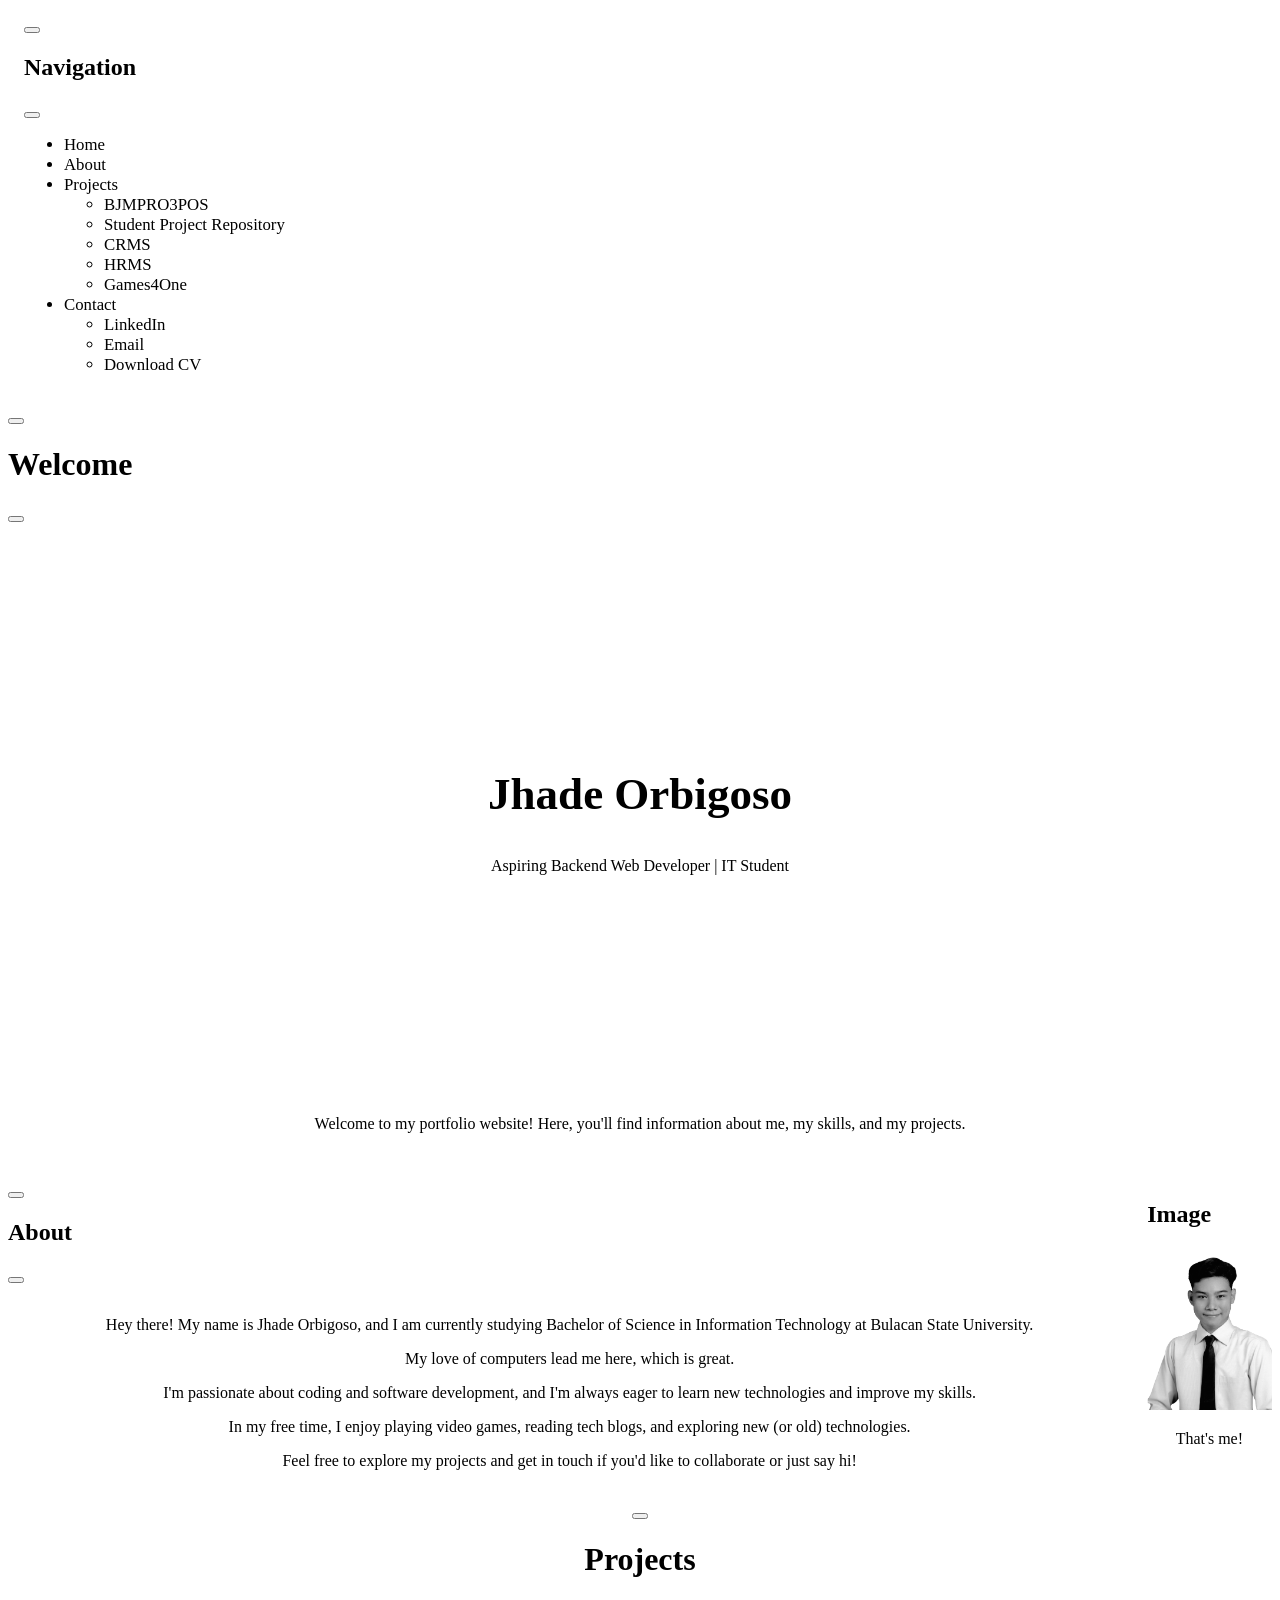
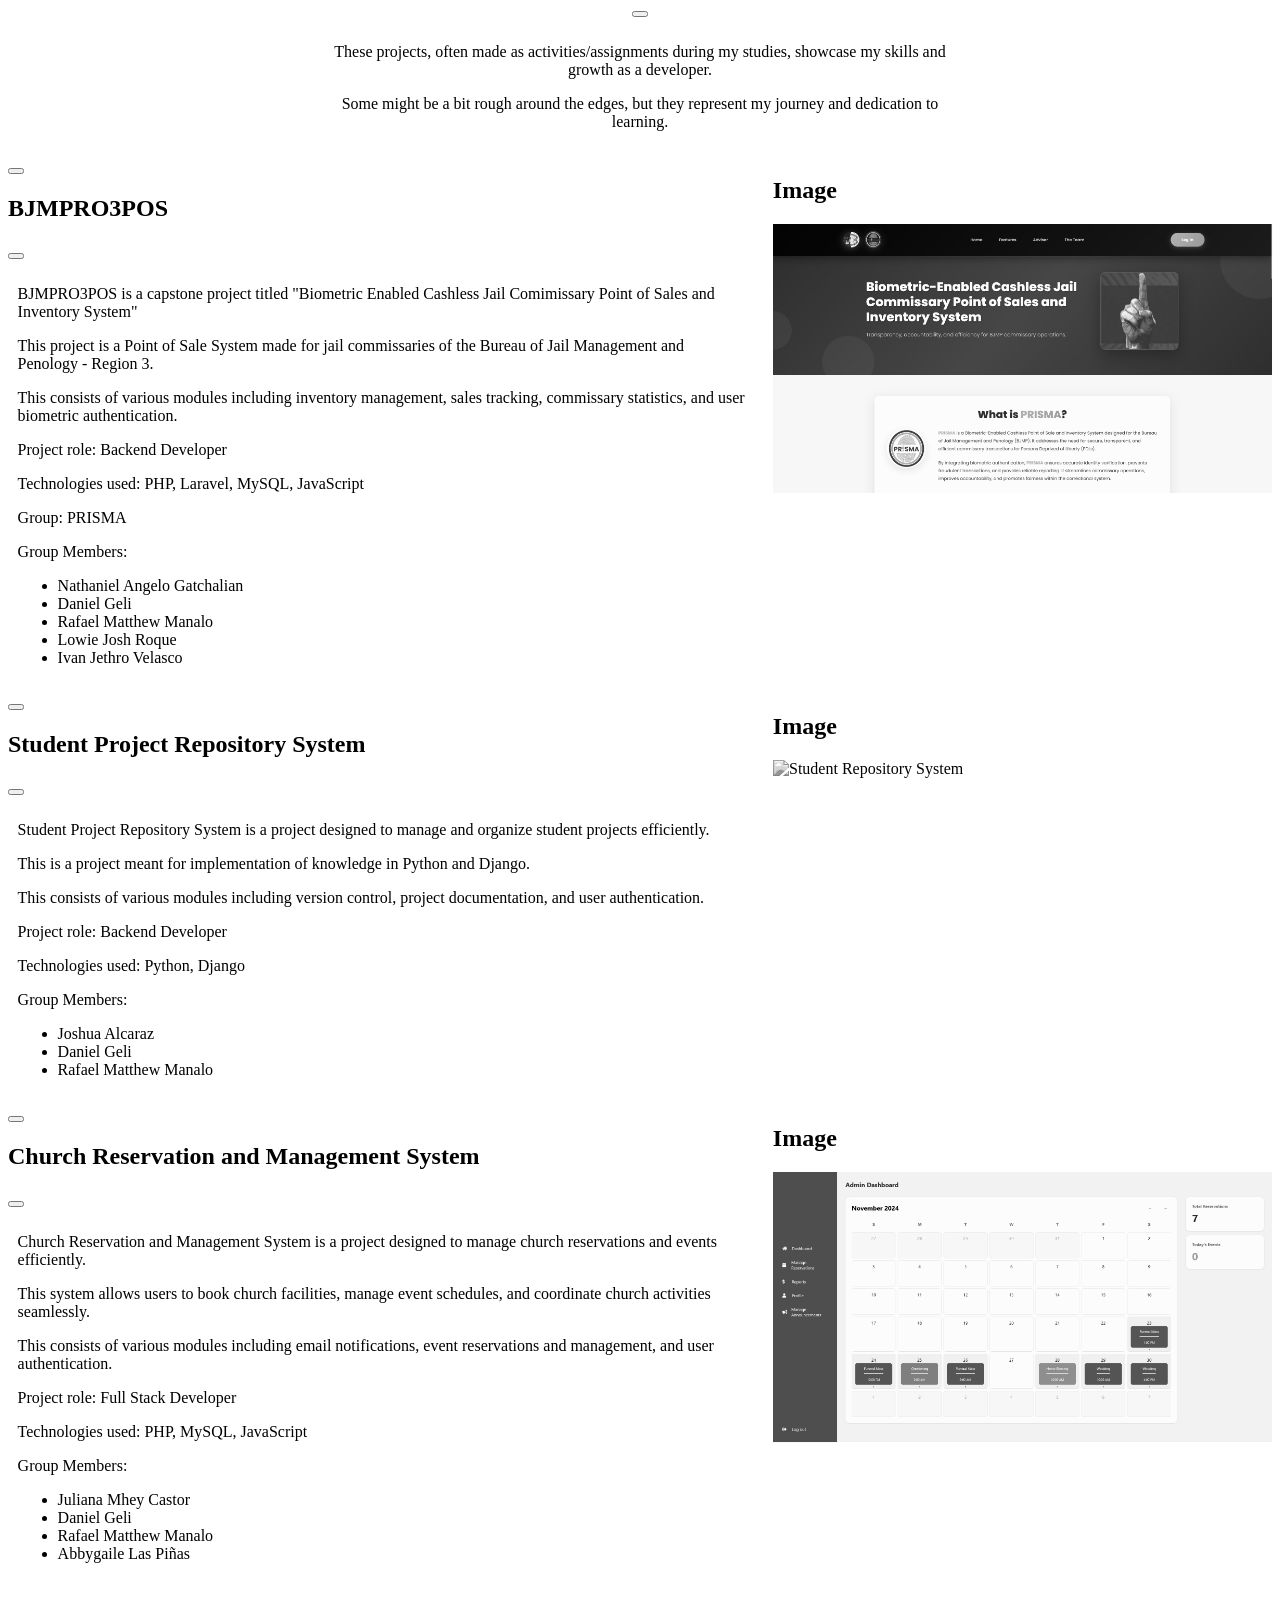
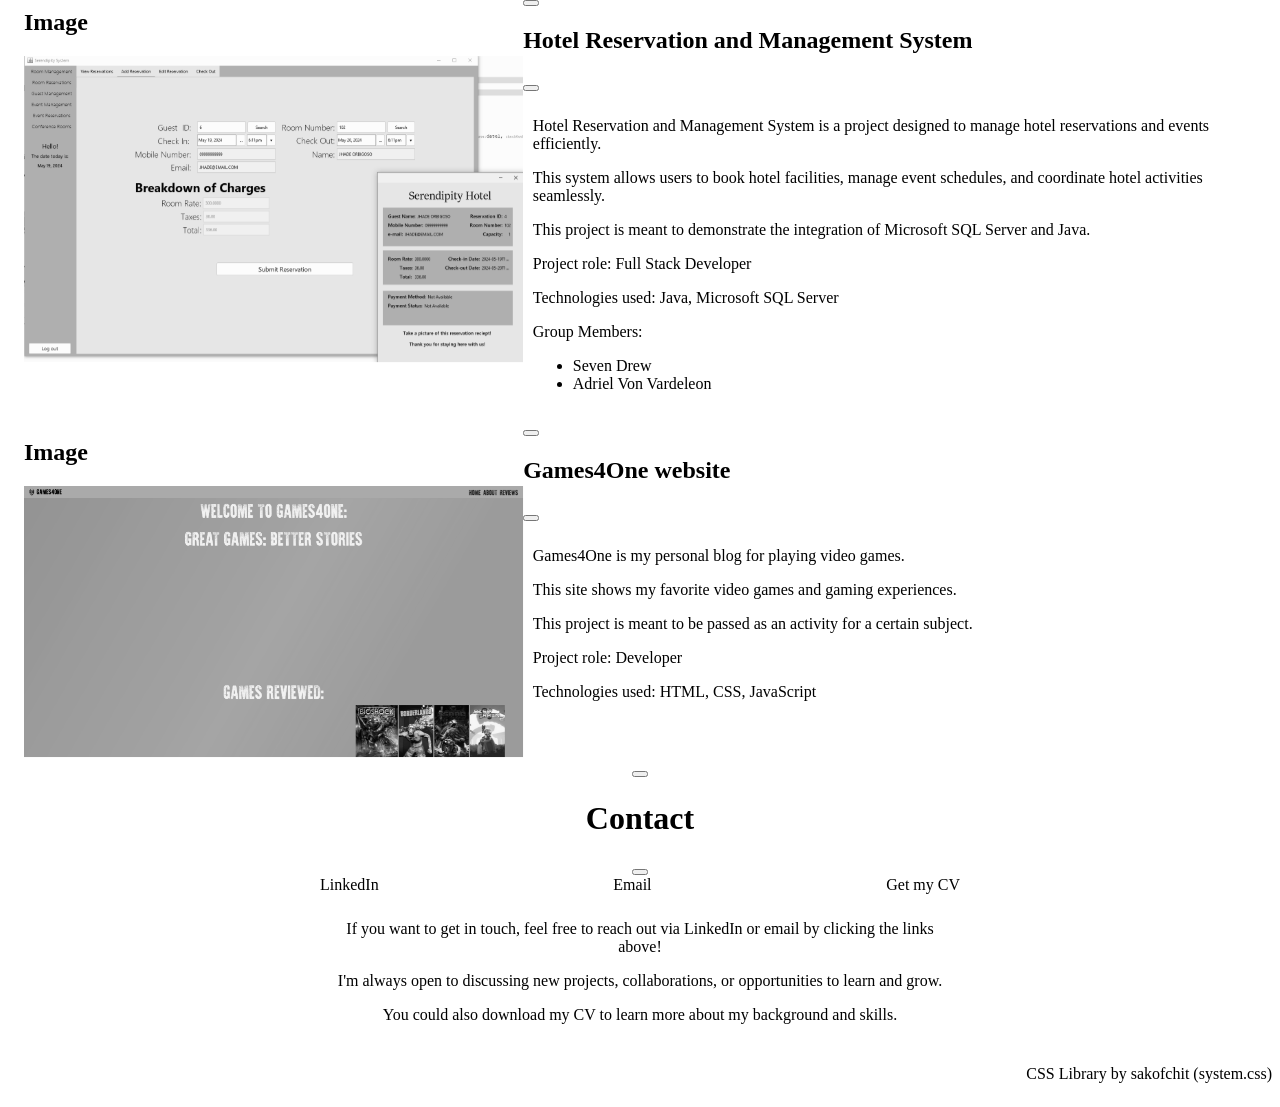
==== index.html @ 93d31690 "graphics overhaul" ====
<!DOCTYPE html>
<html lang="en">

<head>
    <title>Jhade | 2025</title>
    <meta charset="UTF-8" />
    <meta name="viewport" content="width=device-width, initial-scale=1.0" />
    <link rel="stylesheet" href="https://unpkg.com/@sakun/system.css" />
    <link rel="stylesheet" href="styles.css" />
</head>

<body>
    <nav class="nav">
        <div class="window" style="overflow: visible; margin: 0;">
            <div class="title-bar">
                <button aria-label="Close" class="close"></button>
                <h1 class="title">Navigation</h1>
                <button aria-label="Resize" class="resize"></button>
            </div>
            <div class="separator"></div>
            <ul role="menu-bar">
                <li role="menu-item" tabindex="0" style="font-size: 1.05rem;" aria-haspopup="false">
                    <a href="#">Home</a>
                </li>

                <li role="menu-item" tabindex="0" style="font-size: 1.05rem;" aria-haspopup="false">
                    <a href="#about">About</a>
                </li>

                <li role="menu-item" tabindex="0" aria-haspopup="true" style="font-size: 1.05rem;">
                    Projects
                    <ul role="menu">
                        <li role="menu-item"><a href="#bjmp">BJMPRO3POS</a></li>
                        <li role="menu-item"><a href="#sprs">Student Project Repository</a></li>
                        <li role="menu-item"><a href="#crms">CRMS</a></li>
                        <li role="menu-item"><a href="#hrms">HRMS</a></li>
                        <li role="menu-item"><a href="#games4one">Games4One</a></li>
                    </ul>
                </li>

                <li role="menu-item" tabindex="0" aria-haspopup="true" style="font-size: 1.05rem;">
                    Contact
                    <ul role="menu">
                        <li role="menu-item"><a href="https://www.linkedin.com/in/jhade-orbigoso/"
                                target="_blank">LinkedIn</a></li>
                        <li role="menu-item" class="divider">
                            <a href="mailto:jhade.orbigoso@gmail.com">Email</a>
                        </li>
                        <li role="menu-item"><a href="images/CV.pdf" download="Orbigoso_Jhade_CV.pdf"
                                target="_blank">Download CV</a></li>
                    </ul>
                </li>
            </ul>
        </div>
    </nav>


    <div class="window" style="height: 86vh; display: flex; flex-direction: column;">
        <div class="title-bar">
            <button aria-label="Close" class="close"></button>
            <h1 class="title">Welcome</h1>
            <button aria-label="Resize" class="resize"></button>
        </div>
        <div class="separator"></div>
        <section style="display: flex; justify-content: center; align-items: center; flex: 1;">
            <div class="center">
                <h2 class="paint-content" style="font-size:5vh">Jhade Orbigoso</h2>
                <p class="dialog-text paint-content">Aspiring Backend Web Developer | IT Student</p>
            </div>
        </section>
        <section style="display: flex; justify-content: center; align-items: flex-end; padding-bottom: 2rem;">
            <div class="center">
                <p class="dialog-text">Welcome to my portfolio website! Here, you'll find information about me,
                    my skills, and my projects.</p>
            </div>
        </section>
    </div>

    <!-- about section  -->
    <section class="row">
        <div class="window" id="about" style="width: 90%; height: fit-content;">
            <div class="title-bar">
                <button aria-label="Close" class="close"></button>
                <h1 class="title">About</h1>
                <button aria-label="Resize" class="resize"></button>
            </div>
            <div class="separator"></div>
            <section class="center" style="padding: 1rem;">
                <p class="dialog-text">Hey there! My name is Jhade Orbigoso, and I am currently studying Bachelor of
                    Science in Information
                    Technology at Bulacan State University.</p>
                <p class="dialog-text">My love of computers lead me here, which is great.</p>
                <p class="dialog-text">I'm passionate about coding and software development, and I'm always eager to
                    learn new technologies
                    and
                    improve my skills.</p>
                <p class="dialog-text">In my free time, I enjoy playing video games, reading tech blogs, and exploring
                    new (or old)
                    technologies.</p>
                <p class="dialog-text">Feel free to explore my projects and get in touch if you'd like to collaborate or
                    just say hi!</p>
            </section>
        </div>

        <div class="window" style="width: 10%; margin-left: 1rem;">
            <div class="title-bar">
                <h1 class="title">Image</h1>
            </div>
            <div class="separator"></div>
            <section class="profile-img" style="width: 100%;">
                <img src="images/formal-pic.png" alt="Profile Picture" style="width: 100%; height: auto;">
                <p class="dialog-text center">That's me!</p>
            </section>
        </div>
    </section>


    <!-- projects -->
    <div class="window center scale-down">
        <div class="title-bar">
            <button aria-label="Close" class="close"></button>
            <h1 class="title">Projects</h1>
            <button aria-label="Resize" class="resize"></button>
        </div>
        <div class="separator"></div>
        <section style="padding: .6rem;">
            <p class="dialog-text">These projects, often made as activities/assignments during my studies, showcase my
                skills and growth as
                a developer.</p>
            <p class="dialog-text">Some might be a bit rough around the edges, but they represent my journey and
                dedication to learning.</p>
        </section>
    </div>


    <section class="row">
        <div class="window" id="bjmp" style="width: 60%; height: fit-content;">
            <div class="title-bar">
                <button aria-label="Close" class="close"></button>
                <h1 class="title">BJMPRO3POS</h1>
                <button aria-label="Resize" class="resize"></button>
            </div>
            <div class="separator"></div>
            <section style="padding: .6rem;">
                <p class="dialog-text">BJMPRO3POS is a capstone project titled "Biometric Enabled Cashless Jail
                    Comimissary
                    Point of Sales and Inventory System"</p>
                <p class="dialog-text">This project is a Point of Sale System made for jail commissaries of the Bureau
                    of
                    Jail Management and Penology - Region 3.</p>
                <p class="dialog-text">This consists of various modules including inventory management, sales tracking,
                    commissary statistics, and user biometric authentication.</p>
                <p class="dialog-text">Project role: Backend Developer</p>

                <p class="dialog-text">Technologies used: PHP, Laravel, MySQL, JavaScript</p>

                <p class="dialog-text">Group: PRISMA</p>
                <p class="dialog-text">Group Members:</p>
                <ul>
                    <li>Nathaniel Angelo Gatchalian</li>
                    <li>Daniel Geli</li>
                    <li>Rafael Matthew Manalo</li>
                    <li>Lowie Josh Roque</li>
                    <li>Ivan Jethro Velasco</li>
                </ul>
            </section>
        </div>

        <div class="window" style="width: 40%; margin-left: 1rem; height:fit-content">
            <div class="title-bar">
                <h1 class="title">Image</h1>
            </div>
            <div class="separator"></div>
            <section class="profile-img" style="width: 100%;">
                <img src="images/bjmpro3pos.png" alt="BJMPRO3POS" style="width: 100%; height: auto;">
            </section>
        </div>
    </section>

    <section class="row">
        <div class="window" id="sprs" style="width: 60%; height: fit-content;">
            <div class="title-bar">
                <button aria-label="Close" class="close"></button>
                <h1 class="title">Student Project Repository System</h1>
                <button aria-label="Resize" class="resize"></button>
            </div>
            <div class="separator"></div>
            <section style="padding: .6rem;">
                <p class="dialog-text">Student Project Repository System is a project designed to manage and
                    organize student projects efficiently.</p>
                <p class="dialog-text">This is a project meant for implementation of knowledge in Python and Django.</p>
                <p class="dialog-text">This consists of various modules including version control, project
                    documentation, and user authentication.</p>
                <p class="dialog-text">Project role: Backend Developer</p>

                <p class="dialog-text">Technologies used: Python, Django</p>

                <p class="dialog-text">Group Members:</p>
                <ul>
                    <li>Joshua Alcaraz</li>
                    <li>Daniel Geli</li>
                    <li>Rafael Matthew Manalo</li>
                </ul>
            </section>
        </div>

        <div class="window" style="width: 40%; margin-left: 1rem; height:fit-content">
            <div class="title-bar">
                <h1 class="title">Image</h1>
            </div>
            <div class="separator"></div>
            <section class="profile-img" style="width: 100%;">
                <img src="images/sprs.png" alt="Student Repository System" style="width: 100%; height: auto;">
            </section>
        </div>
    </section>

    <section class="row">
        <div class="window" id="crms" style="width: 60%; height: fit-content;">
            <div class="title-bar">
                <button aria-label="Close" class="close"></button>
                <h1 class="title">Church Reservation and Management System</h1>
                <button aria-label="Resize" class="resize"></button>
            </div>
            <div class="separator"></div>
            <section style="padding: .6rem;">
                <p class="dialog-text">Church Reservation and Management System is a project designed to manage church
                    reservations and events efficiently.</p>
                <p class="dialog-text">This system allows users to book church facilities, manage event schedules, and
                    coordinate church activities seamlessly.</p>
                <p class="dialog-text">This consists of various modules including email notifications, event
                    reservations and management, and user authentication.</p>
                <p class="dialog-text">Project role: Full Stack Developer</p>

                <p class="dialog-text">Technologies used: PHP, MySQL, JavaScript</p>

                <p class="dialog-text">Group Members:</p>
                <ul>
                    <li>Juliana Mhey Castor</li>
                    <li>Daniel Geli</li>
                    <li>Rafael Matthew Manalo</li>
                    <li>Abbygaile Las Piñas</li>
                </ul>
            </section>
        </div>

        <div class="window" style="width: 40%; margin-left: 1rem; height:fit-content">
            <div class="title-bar">
                <h1 class="title">Image</h1>
            </div>
            <div class="separator"></div>
            <section class="profile-img" style="width: 100%;">
                <img src="images/crms.png" alt="Church Reservation and Management System"
                    style="width: 100%; height: auto;">
            </section>
        </div>
    </section>

    <section class="row">
        <div class="window" style="width: 40%; margin-left: 1rem; height:fit-content">
            <div class="title-bar">
                <h1 class="title">Image</h1>
            </div>
            <div class="separator"></div>
            <section class="profile-img" style="width: 100%;">
                <img src="images/hrms.png" alt="Hotel Reservation and Management System"
                    style="width: 100%; height: auto;">
            </section>
        </div>

        <div class="window" id="hrms" style="width: 60%; height: fit-content;">
            <div class="title-bar">
                <button aria-label="Close" class="close"></button>
                <h1 class="title">Hotel Reservation and Management System</h1>
                <button aria-label="Resize" class="resize"></button>
            </div>
            <div class="separator"></div>
            <section style="padding: .6rem;">
                <p class="dialog-text">Hotel Reservation and Management System is a project designed to manage hotel
                    reservations and events efficiently.</p>
                <p class="dialog-text">This system allows users to book hotel facilities, manage event schedules, and
                    coordinate hotel activities seamlessly.</p>
                <p class="dialog-text">This project is meant to demonstrate the integration of Microsoft SQL Server and
                    Java.</p>

                <p class="dialog-text">Project role: Full Stack Developer</p>

                <p class="dialog-text">Technologies used: Java, Microsoft SQL Server</p>

                <p class="dialog-text">Group Members:</p>
                <ul>
                    <li>Seven Drew</li>
                    <li>Adriel Von Vardeleon</li>
                </ul>
            </section>
        </div>
    </section>

    <section class="row">

        <div class="window" style="width: 40%; margin-left: 1rem; height:fit-content">
            <div class="title-bar">
                <h1 class="title">Image</h1>
            </div>
            <div class="separator"></div>
            <section class="profile-img" style="width: 100%;">
                <img src="images/games4one.png" alt="Games4One website" style="width: 100%; height: auto;">
            </section>
        </div>

        <div class="window" id="games4one" style="width: 60%; height: fit-content;">
            <div class="title-bar">
                <button aria-label="Close" class="close"></button>
                <h1 class="title">Games4One website</h1>
                <button aria-label="Resize" class="resize"></button>
            </div>
            <div class="separator"></div>
            <section style="padding: .6rem;">
                <p class="dialog-text">Games4One is my personal blog for playing video games.</p>
                <p class="dialog-text">This site shows my favorite video games and gaming experiences.</p>
                <p class="dialog-text">This project is meant to be passed as an activity for a certain subject.</p>

                <p class="dialog-text">Project role: Developer</p>

                <p class="dialog-text">Technologies used: HTML, CSS, JavaScript</p>

            </section>
        </div>
    </section>

    <!-- contact -->

    <div class="window center scale-down">
        <div class="title-bar">
            <button aria-label="Close" class="close"></button>
            <h1 class="title">Contact</h1>
            <button aria-label="Resize" class="resize"></button>
        </div>
        <div class="separator"></div>
        <div class="details-bar" style="display: flex; justify-content: space-between;">
            <a href="https://www.linkedin.com/in/jhade-orbigoso/" target="_blank">LinkedIn</a>
            <a href="mailto:jhade.orbigoso@gmail.com">Email</a>
            <a href="images/CV.pdf" download="Orbigoso_Jhade_CV.pdf" target="_blank">Get my CV</a>
        </div>
        <section style="padding: .6rem;">
            <p class="dialog-text">If you want to get in touch, feel free to reach out via LinkedIn or email by clicking
                the links above!</p>
            <p class="dialog-text">I'm always open to discussing new projects, collaborations, or opportunities to learn
                and grow.</p>
            <p class="dialog-text">You could also download my CV to learn more about my background and skills.</p>
        </section>
    </div>

    <footer style ="display: flex; justify-content: flex-end;">
        <p class="dialog-text"><a href="https://github.com/sakofchit/system.css">CSS Library by sakofchit (system.css)</a></p>
    </footer>
</body>

</html>
---- styles.css ----
::-webkit-scrollbar {
  width: 10px;
}
::-webkit-scrollbar-track {
  background: #f1f1f1;
}
::-webkit-scrollbar-thumb {
  background: #888;
}
::-webkit-scrollbar-thumb:hover {
  background: #555;
}

.center {
  text-align: center;
}

.profile-img {
  display: inline-block;
  width: 100%;
  height: auto;
  border-radius: 8px;
  filter: grayscale(100%) contrast(0.98);
  transition: filter 300ms ease, transform 300ms ease;
  will-change: filter, transform;
}

.profile-img:hover,
.profile-img:focus {
  filter: none;
}

.row {
  display: flex;
  flex-direction: row;
}

html {
  scroll-behavior: smooth;
}

.nav {
  position: sticky;
  z-index: 1000;
  top: 0;
  margin: 1rem;
}

body {
  margin-top: 0;
  height: 100%;
  display: flex;
  flex-direction: column;
  overflow-x: hidden;
}

a {
  text-decoration: none;
  color: inherit;
}

.window.center.scale-down {
  width: 40rem;
  max-width: 100%;
  margin-left: auto;
  margin-right: auto;
}

img {
  max-width: 100%;
  height: auto;
}

@media (prefers-reduced-motion: reduce) {
  .profile-img {
    transition: none;
    transform: none;
  }
}

@media (max-width: 900px) {
  .row {
    flex-wrap: wrap;
  }
  .paint {
    height: 70vh;
    background-size: 90% auto;
    padding: 1rem;
  }
  .paint-content h1 {
    font-size: 1.8rem;
  }
  .paint-content .dialog-text {
    font-size: 1rem;
  }
}

@media (max-width: 700px) {
  .row {
    display: flex;
    flex-direction: column;
    gap: 1rem;
  }

  .row .window {
    width: 100% !important;
    margin-left: 0 !important;
    box-sizing: border-box;
  }

  .window.center.scale-down,
  .window.center {
    width: 100% !important;
    left: auto !important;
    transform: none !important;
    align-self: stretch !important;
  }

  nav .window {
    width: 100% !important;
  }

  .paint {
    height: 50vh;
    min-height: 300px;
    padding: 0.5rem;
    background-position: center center;
    background-size: 100% auto;
  }

  .paint-content h1 {
    font-size: 1.3rem;
  }

  .paint-content .dialog-text {
    font-size: 0.85rem;
  }

  img {
    max-width: 100%;
    height: auto;
    display: block;
  }

  .profile-img {
    width: 100%;
  }

  .details-bar {
    flex-direction: column;
    gap: 0.5rem;
    align-items: stretch;
  }

  .title-bar .title {
    font-size: 1.05rem;
  }

  .dialog-text {
    font-size: 1rem;
  }
}
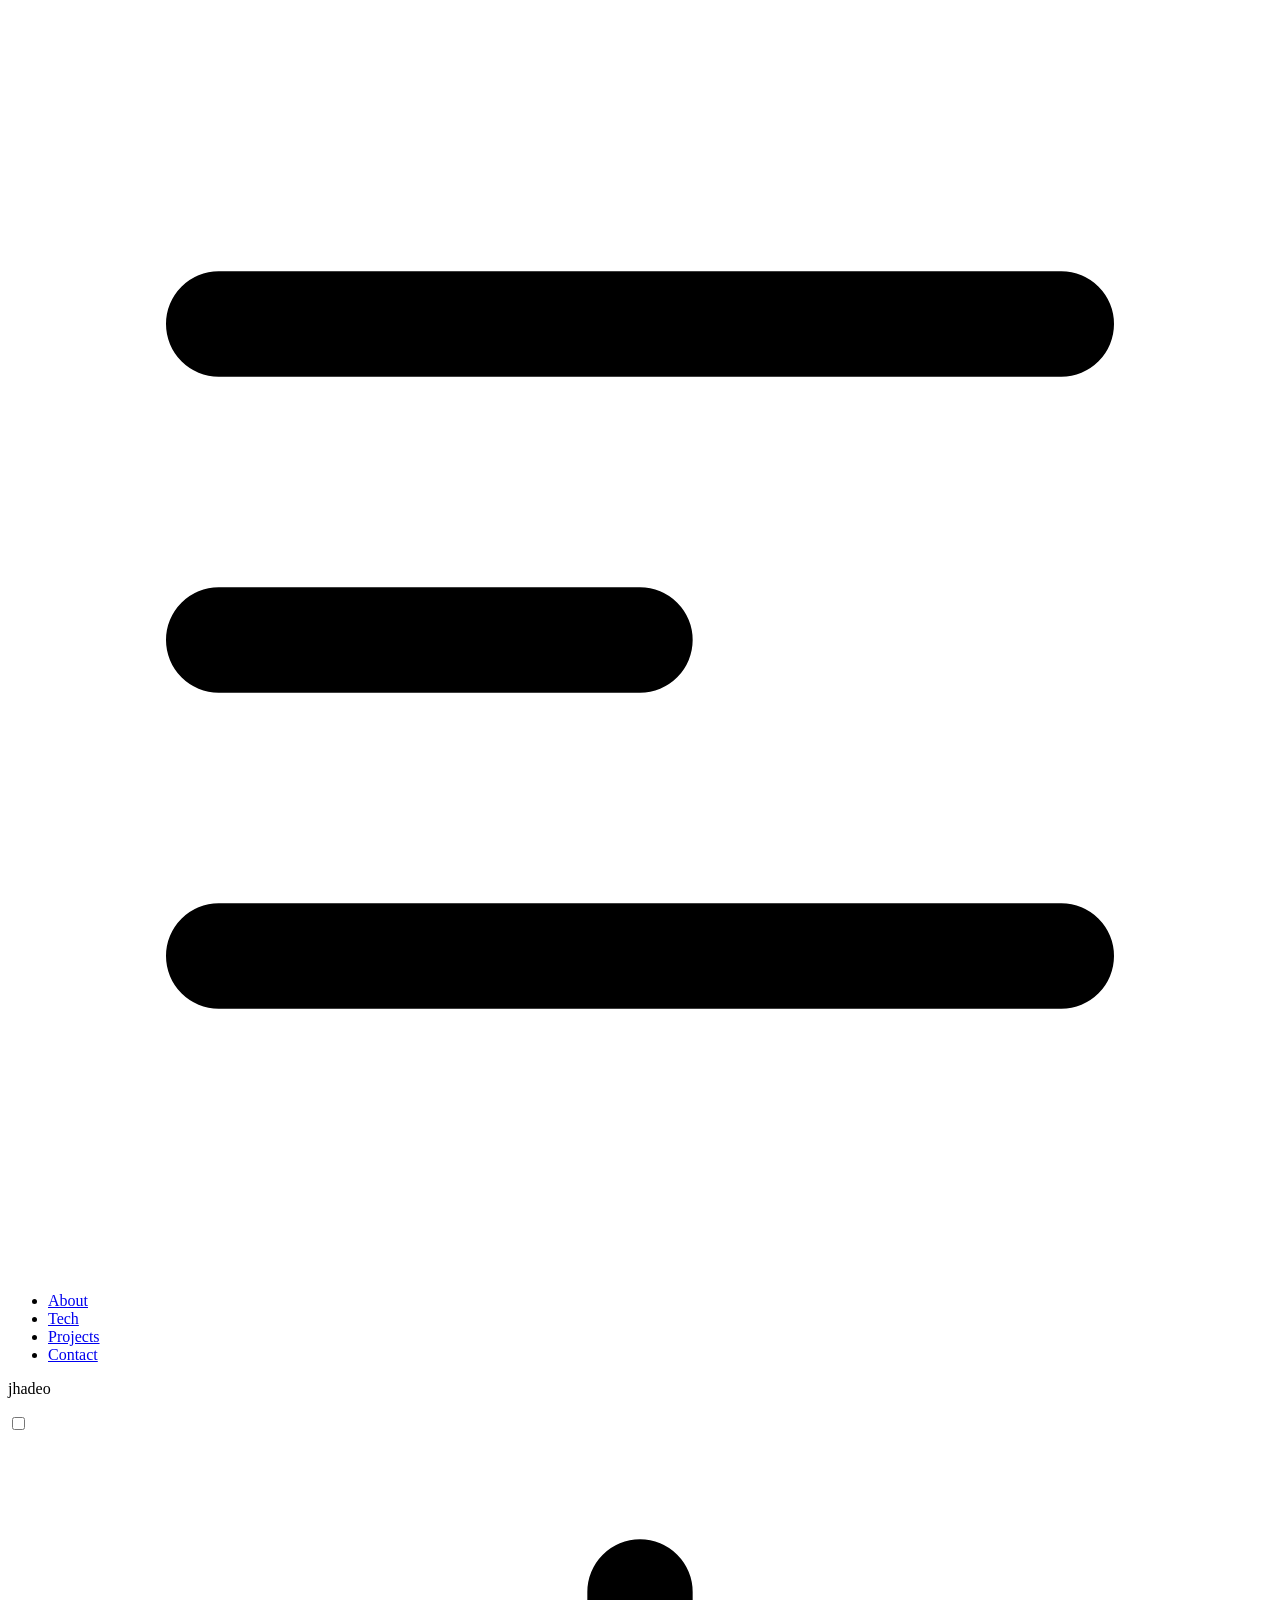
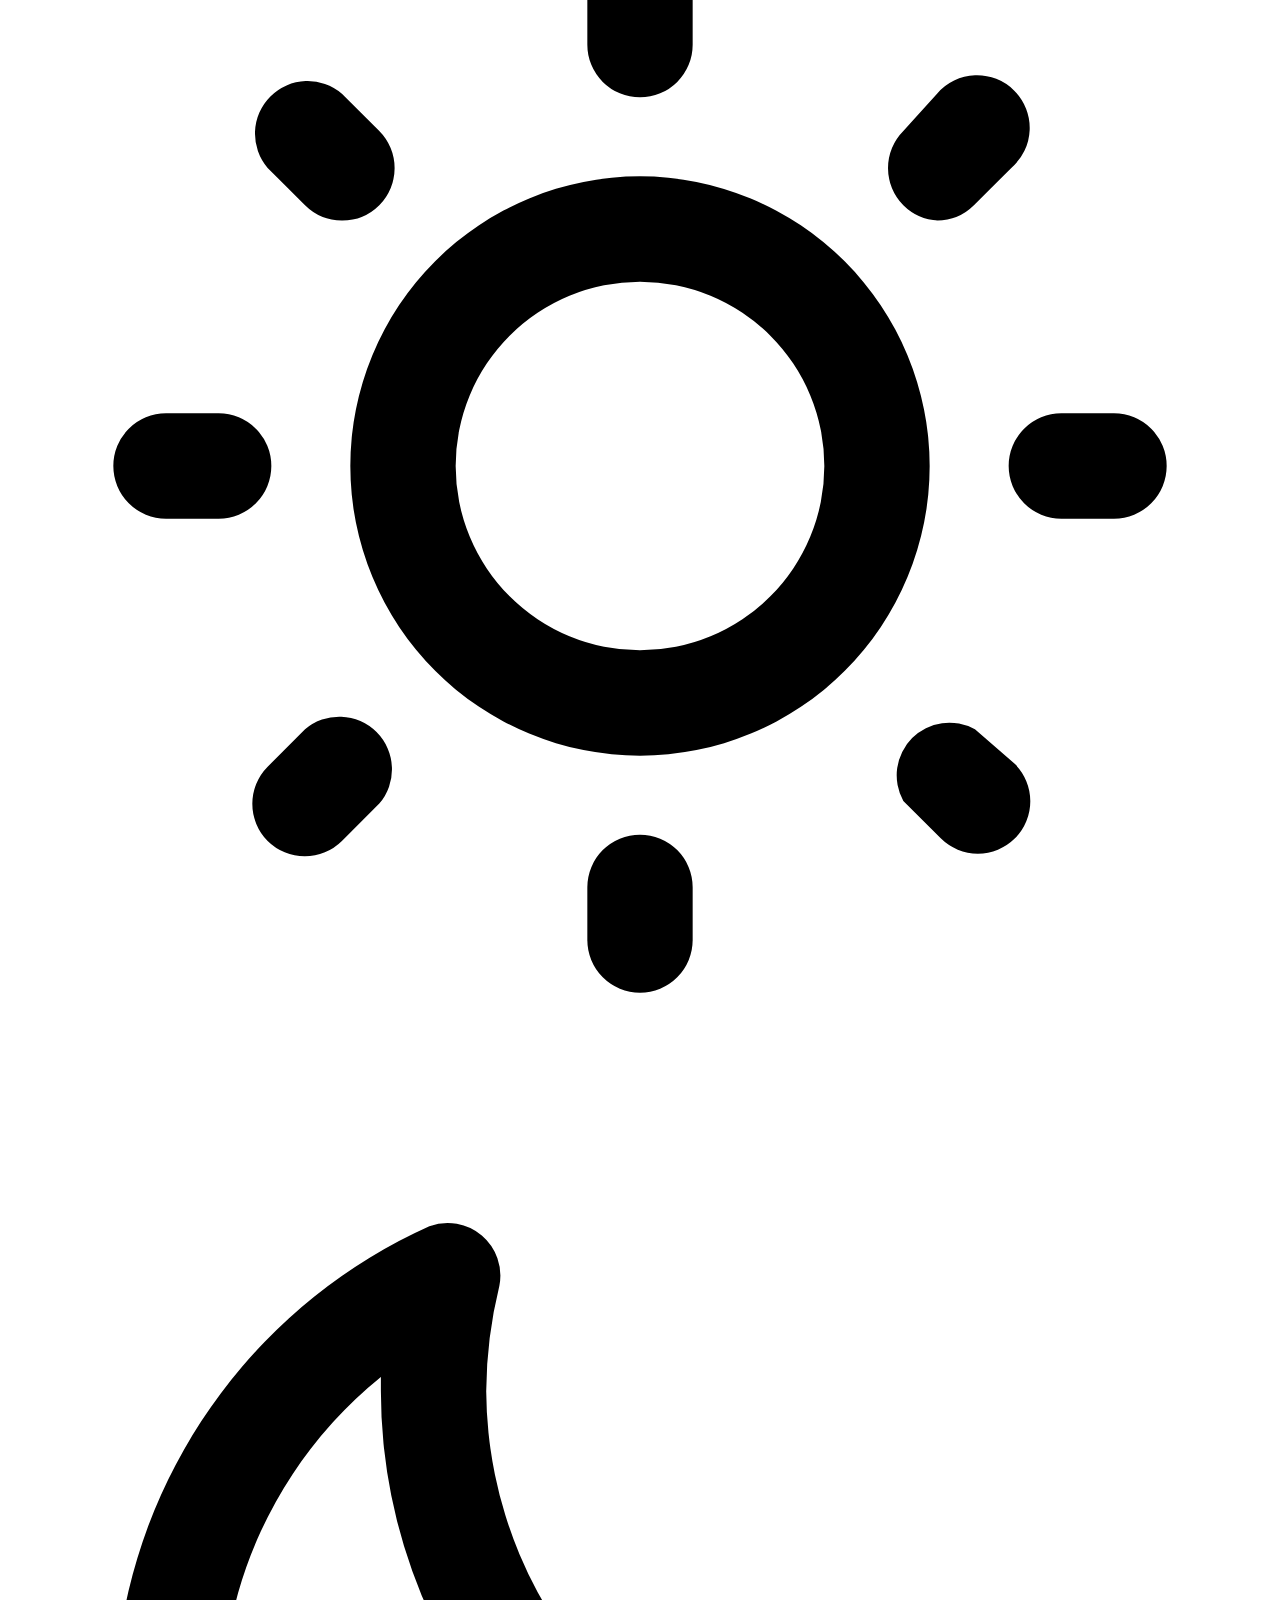
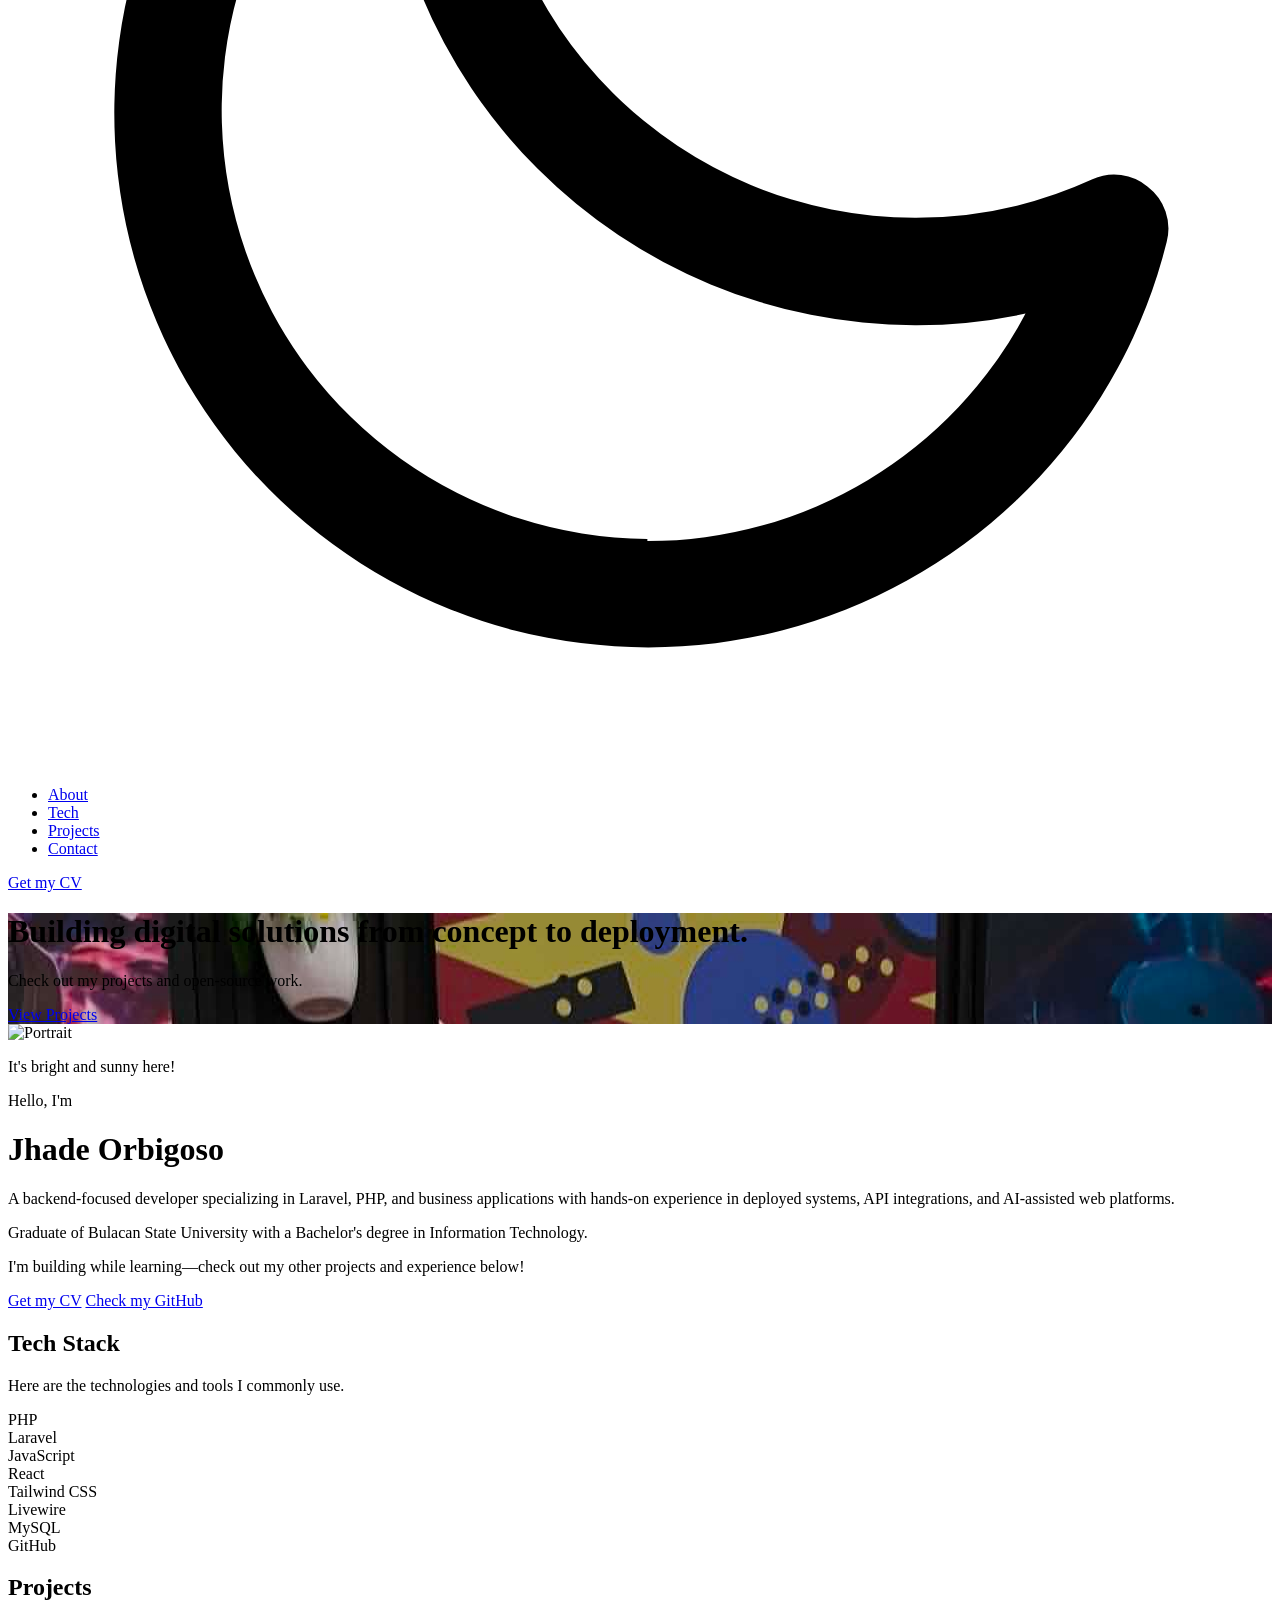
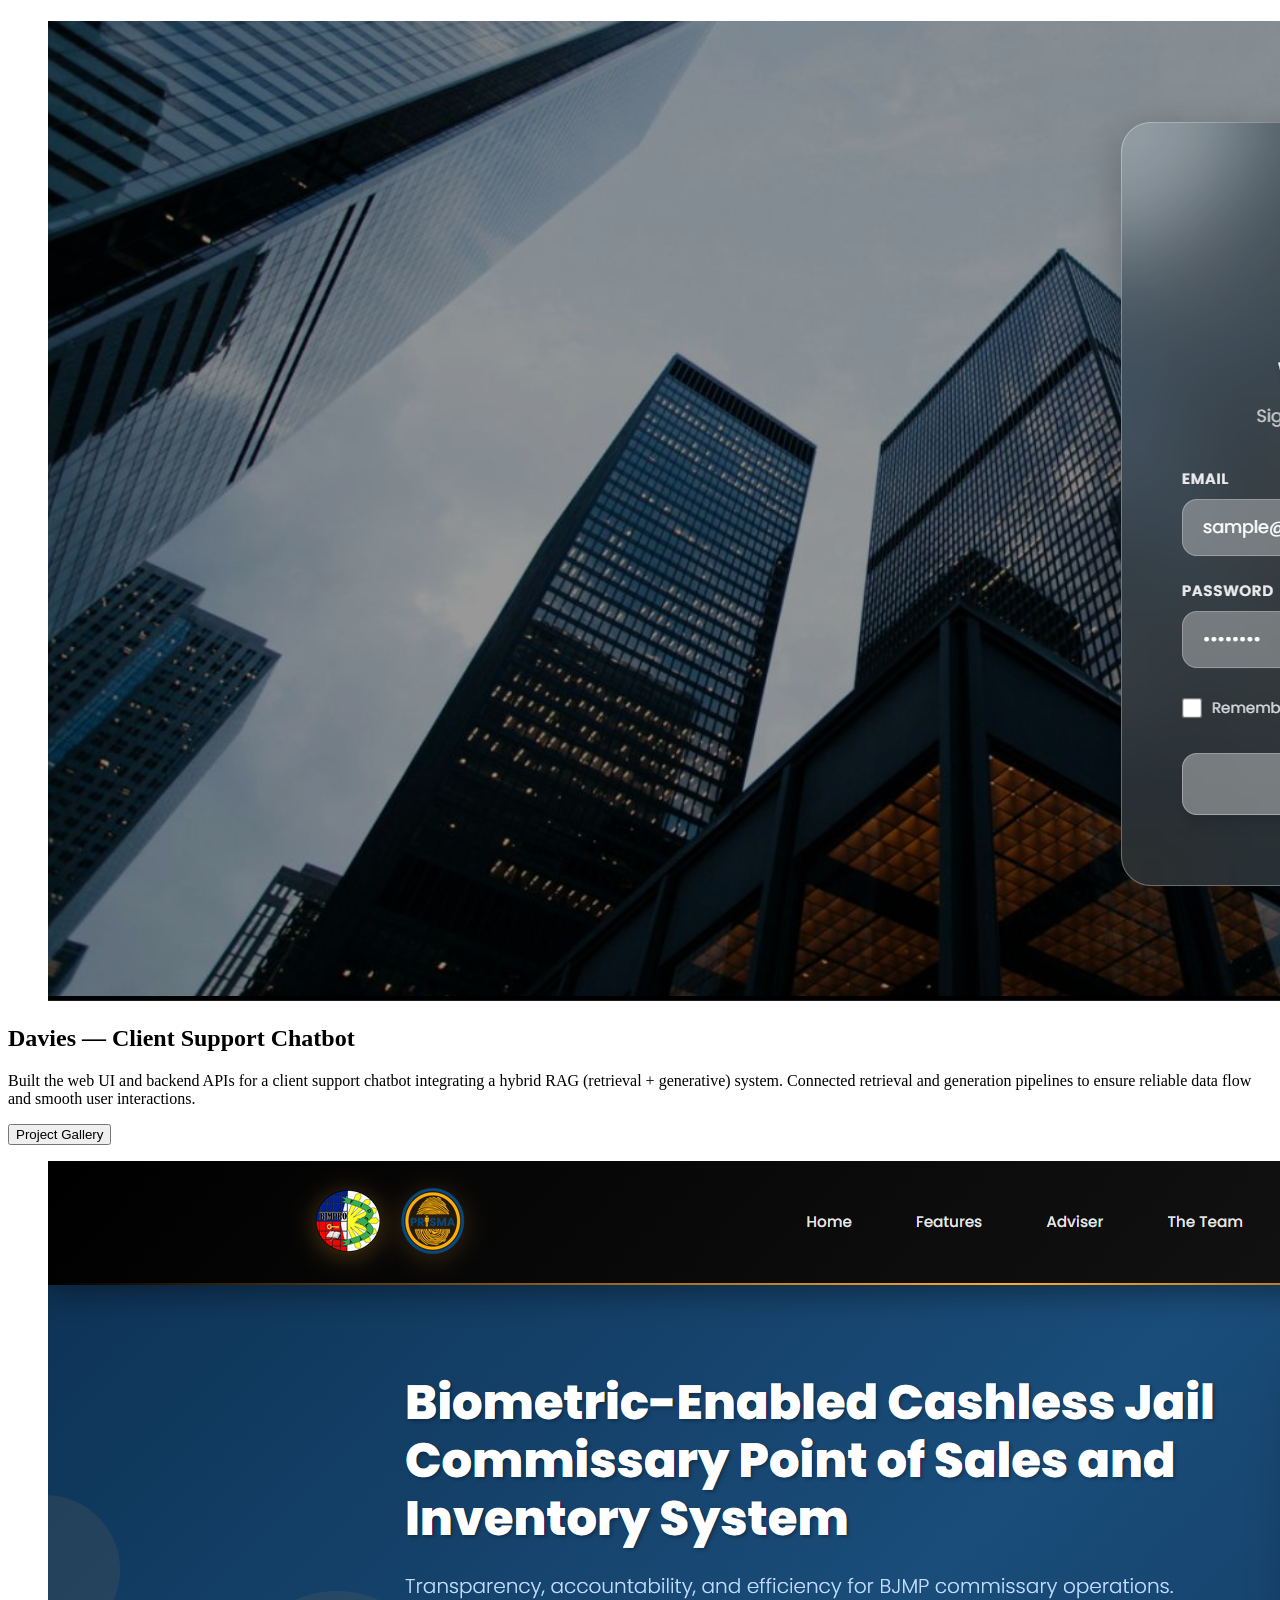
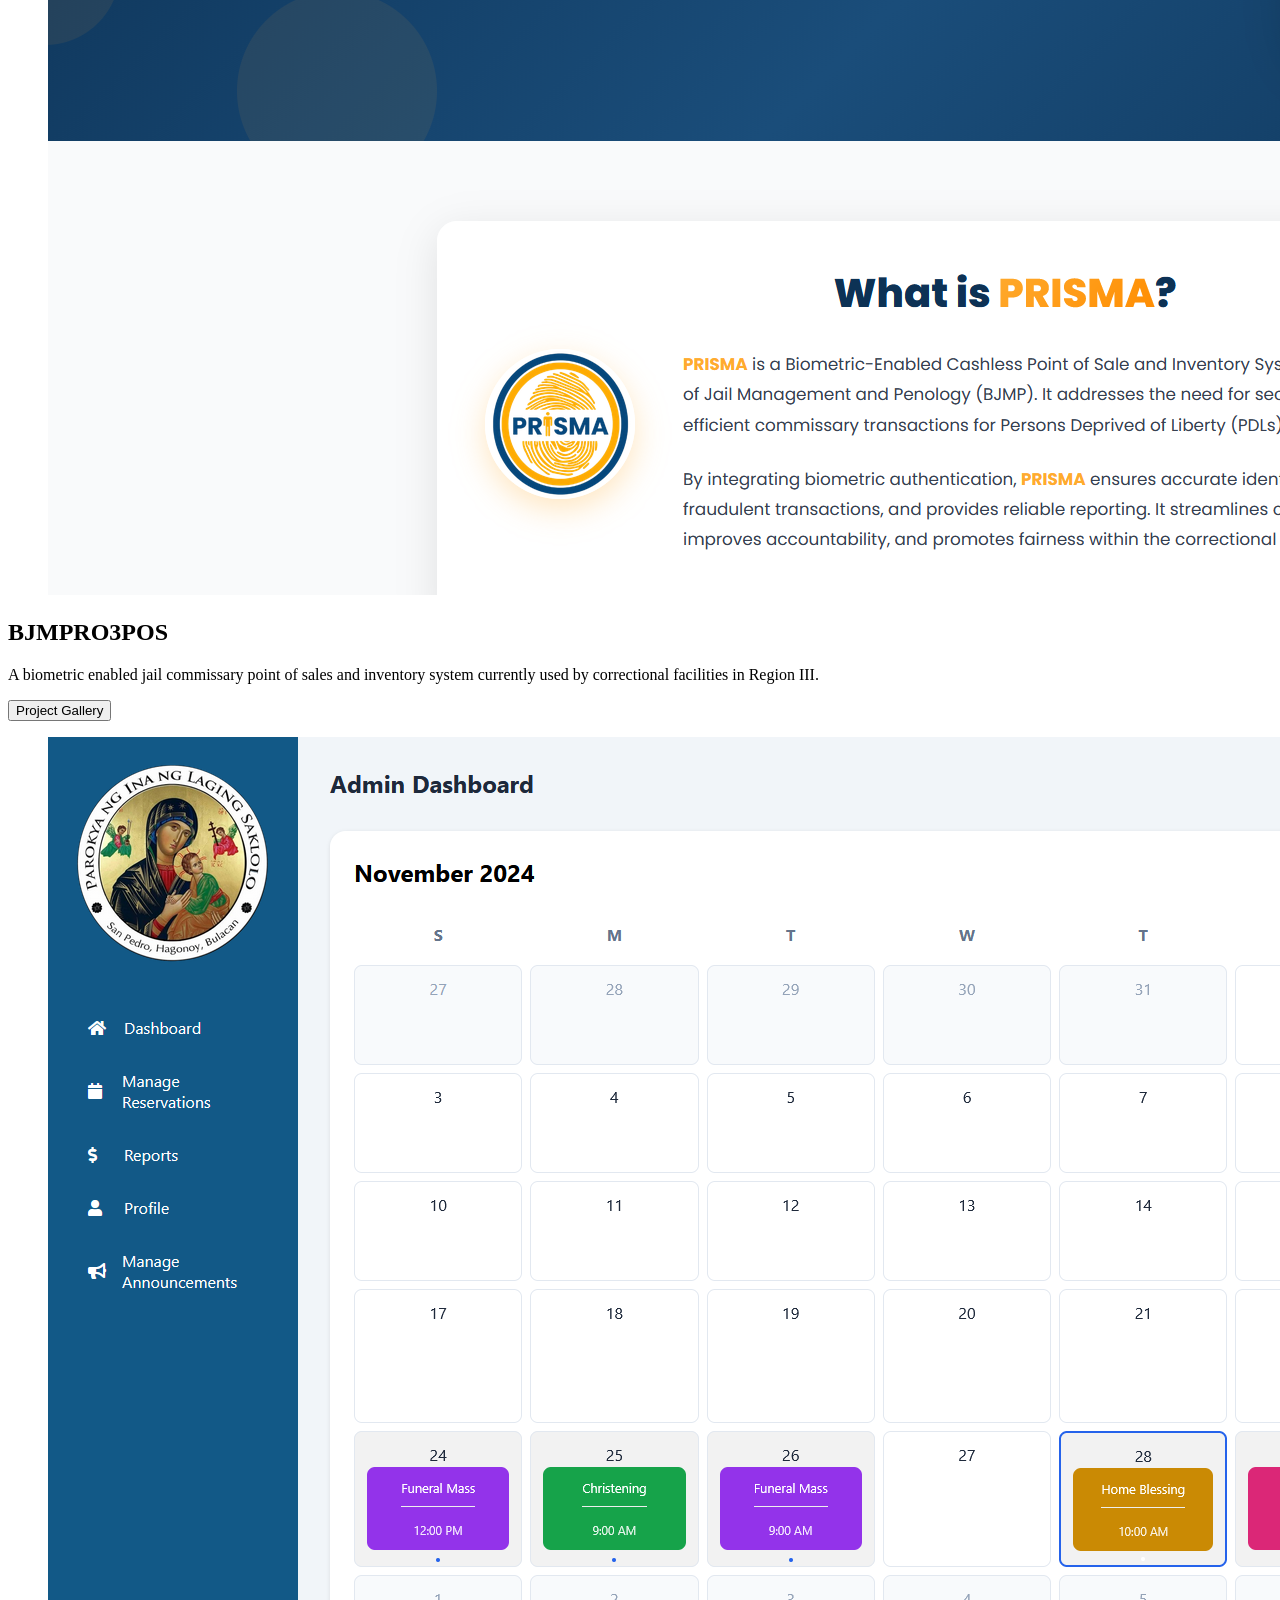
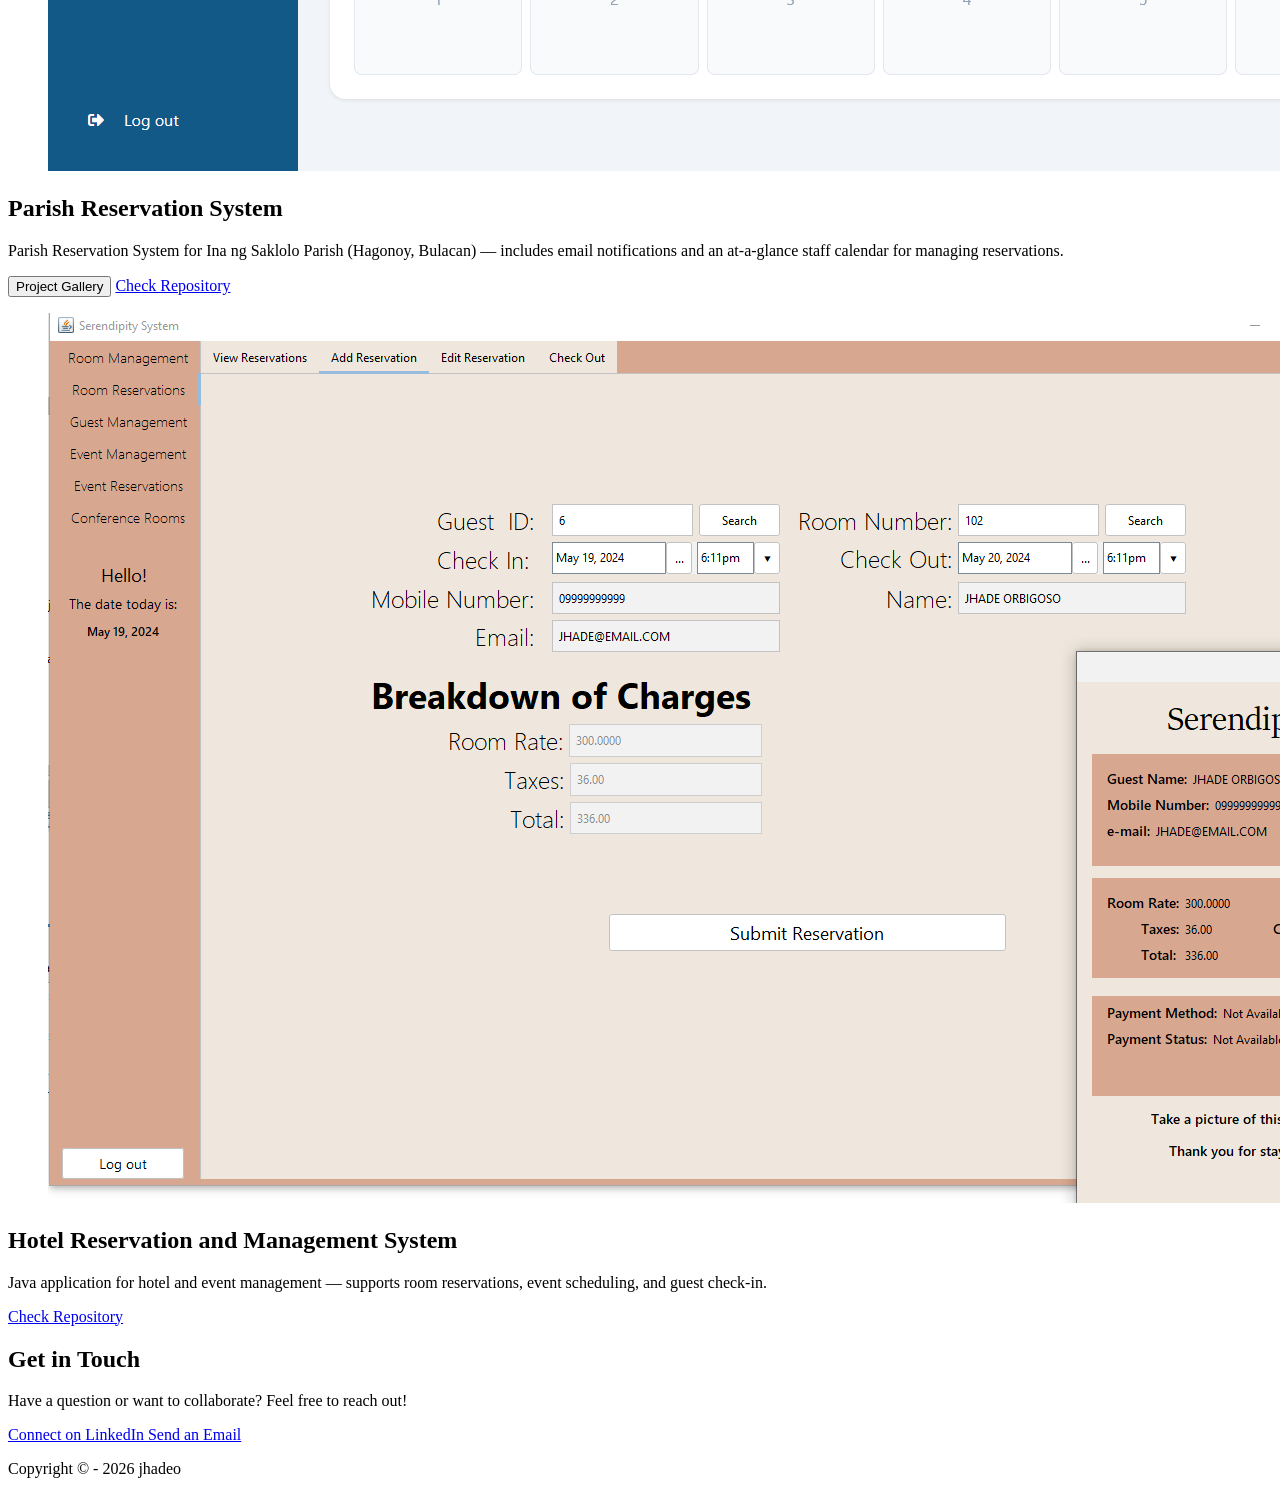
==== commit 3c2e62e9: "used DaisyUI for a new version of the portfolio site" ====
--- a/index.html
+++ b/index.html
@@ -2,357 +2,267 @@
 <html lang="en">
 
 <head>
-    <title>Jhade | 2025</title>
-    <meta charset="UTF-8" />
-    <meta name="viewport" content="width=device-width, initial-scale=1.0" />
-    <link rel="stylesheet" href="https://unpkg.com/@sakun/system.css" />
-    <link rel="stylesheet" href="styles.css" />
+    <meta charset="UTF-8">
+    <meta name="viewport" content="width=device-width, initial-scale=1.0">
+    <link rel="icon" type="image/x-icon" href="/images/favicon.ico">
+    <link href="https://cdn.jsdelivr.net/npm/daisyui@5" rel="stylesheet" type="text/css" />
+    <link href="https://cdn.jsdelivr.net/npm/daisyui@5/themes.css" rel="stylesheet" type="text/css" />
+    <script src="https://cdn.jsdelivr.net/npm/@tailwindcss/browser@4"></script>
+    <script src="https://kit.fontawesome.com/ae14f0c62d.js" crossorigin="anonymous"></script>
+    <script src="/scripts/index.js" async></script>
+    <title id="site-year">Jhade's Portfolio</title>
 </head>
 
-<body>
-    <nav class="nav">
-        <div class="window" style="overflow: visible; margin: 0;">
-            <div class="title-bar">
-                <button aria-label="Close" class="close"></button>
-                <h1 class="title">Navigation</h1>
-                <button aria-label="Resize" class="resize"></button>
-            </div>
-            <div class="separator"></div>
-            <ul role="menu-bar">
-                <li role="menu-item" tabindex="0" style="font-size: 1.05rem;" aria-haspopup="false">
-                    <a href="#">Home</a>
-                </li>
-
-                <li role="menu-item" tabindex="0" style="font-size: 1.05rem;" aria-haspopup="false">
-                    <a href="#about">About</a>
-                </li>
-
-                <li role="menu-item" tabindex="0" aria-haspopup="true" style="font-size: 1.05rem;">
-                    Projects
-                    <ul role="menu">
-                        <li role="menu-item"><a href="#bjmp">BJMPRO3POS</a></li>
-                        <li role="menu-item"><a href="#sprs">Student Project Repository</a></li>
-                        <li role="menu-item"><a href="#crms">CRMS</a></li>
-                        <li role="menu-item"><a href="#hrms">HRMS</a></li>
-                        <li role="menu-item"><a href="#games4one">Games4One</a></li>
-                    </ul>
-                </li>
-
-                <li role="menu-item" tabindex="0" aria-haspopup="true" style="font-size: 1.05rem;">
-                    Contact
-                    <ul role="menu">
-                        <li role="menu-item"><a href="https://www.linkedin.com/in/jhade-orbigoso/"
-                                target="_blank">LinkedIn</a></li>
-                        <li role="menu-item" class="divider">
-                            <a href="mailto:jhade.orbigoso@gmail.com">Email</a>
-                        </li>
-                        <li role="menu-item"><a href="images/CV.pdf" download="Orbigoso_Jhade_CV.pdf"
-                                target="_blank">Download CV</a></li>
-                    </ul>
-                </li>
+<body class="bg-base-200">
+    <!-- Header -->
+    <header class="navbar bg-base-100 shadow-sm sticky top-0 z-50">
+        <div class="navbar-start">
+            <div class="dropdown">
+                <div tabindex="0" role="button" class="btn btn-ghost lg:hidden">
+                    <svg xmlns="http://www.w3.org/2000/svg" class="h-5 w-5" fill="none" viewBox="0 0 24 24"
+                        stroke="currentColor">
+                        <path stroke-linecap="round" stroke-linejoin="round" stroke-width="2"
+                            d="M4 6h16M4 12h8m-8 6h16" />
+                    </svg>
+                </div>
+                <ul tabindex="0" class="dropdown-content menu bg-base-100 rounded-box z-[1] w-52 p-2 shadow">
+                    <li><a href="#about">About</a></li>
+                    <li><a href="#stack">Tech</a></li>
+                    <li><a href="#projects">Projects</a></li>
+                    <li><a href="#contact">Contact</a></li>
+                </ul>
+            </div>
+            <p class="text-xl mx-3">jhadeo</p>
+            <label class="swap swap-rotate ml-3">
+                <!-- this hidden checkbox controls the state -->
+                <input type="checkbox" class="theme-controller" id="theme-controller" />
+
+                <!-- sun icon -->
+                <svg class="swap-off h-6 w-6 fill-current" xmlns="http://www.w3.org/2000/svg" viewBox="0 0 24 24">
+                    <path
+                        d="M5.64,17l-.71.71a1,1,0,0,0,0,1.41,1,1,0,0,0,1.41,0l.71-.71A1,1,0,0,0,5.64,17ZM5,12a1,1,0,0,0-1-1H3a1,1,0,0,0,0,2H4A1,1,0,0,0,5,12Zm7-7a1,1,0,0,0,1-1V3a1,1,0,0,0-2,0V4A1,1,0,0,0,12,5ZM5.64,7.05a1,1,0,0,0,.7.29,1,1,0,0,0,.71-.29,1,1,0,0,0,0-1.41l-.71-.71A1,1,0,0,0,4.93,6.34Zm12,.29a1,1,0,0,0,.7-.29l.71-.71a1,1,0,1,0-1.41-1.41L17,5.64a1,1,0,0,0,0,1.41A1,1,0,0,0,17.66,7.34ZM21,11H20a1,1,0,0,0,0,2h1a1,1,0,0,0,0-2Zm-9,8a1,1,0,0,0-1,1v1a1,1,0,0,0,2,0V20A1,1,0,0,0,12,19ZM18.36,17A1,1,0,0,0,17,18.36l.71.71a1,1,0,0,0,1.41,0,1,1,0,0,0,0-1.41ZM12,6.5A5.5,5.5,0,1,0,17.5,12,5.51,5.51,0,0,0,12,6.5Zm0,9A3.5,3.5,0,1,1,15.5,12,3.5,3.5,0,0,1,12,15.5Z" />
+                </svg>
+
+                <!-- moon icon -->
+                <svg class="swap-on h-6 w-6 fill-current" xmlns="http://www.w3.org/2000/svg" viewBox="0 0 24 24">
+                    <path
+                        d="M21.64,13a1,1,0,0,0-1.05-.14,8.05,8.05,0,0,1-3.37.73A8.15,8.15,0,0,1,9.08,5.49a8.59,8.59,0,0,1,.25-2A1,1,0,0,0,8,2.36,10.14,10.14,0,1,0,22,14.05,1,1,0,0,0,21.64,13Zm-9.5,6.69A8.14,8.14,0,0,1,7.08,5.22v.27A10.15,10.15,0,0,0,17.22,15.63a9.79,9.79,0,0,0,2.1-.22A8.11,8.11,0,0,1,12.14,19.73Z" />
+                </svg>
+            </label>
+        </div>
+        <div class="navbar-center hidden lg:flex">
+            <ul class="menu menu-horizontal px-1">
+                <li><a href="#about">About</a></li>
+                <li><a href="#stack">Tech</a></li>
+                <li><a href="#projects">Projects</a></li>
+                <li><a href="#contact">Contact</a></li>
             </ul>
         </div>
-    </nav>
-
-
-    <div class="window" style="height: 86vh; display: flex; flex-direction: column;">
-        <div class="title-bar">
-            <button aria-label="Close" class="close"></button>
-            <h1 class="title">Welcome</h1>
-            <button aria-label="Resize" class="resize"></button>
-        </div>
-        <div class="separator"></div>
-        <section style="display: flex; justify-content: center; align-items: center; flex: 1;">
-            <div class="center">
-                <h2 class="paint-content" style="font-size:5vh">Jhade Orbigoso</h2>
-                <p class="dialog-text paint-content">Aspiring Backend Web Developer | IT Student</p>
-            </div>
+        <div class="navbar-end">
+            <a class="btn" href="/files/cv.pdf" download="Jhade Orbigoso - CV.pdf">Get my CV</a>
+        </div>
+    </header>
+
+    <!-- Hero Section -->
+    <div class="hero min-h-screen mb-5" style="background-image: url(images/banner.jpg);">
+        <div class="hero-overlay"></div>
+        <div class="hero-content text-neutral-content text-center">
+            <div>
+                <h1 class="mb-5 text-5xl font-bold">Building digital solutions from concept to deployment.</h1>
+                <p class="mb-5">Check out my projects and open-source work.</p>
+                <a href="#projects" class="btn">View Projects</a>
+            </div>
+        </div>
+    </div>
+
+    <!-- About Section -->
+    <div class="hero bg-base-200 min-h-screen" id="about">
+        <div class="hero-content flex-col lg:flex-row">
+            <div class="flex flex-col items-center">
+                <img src="/images/portrait/lightmode.JPG" class="max-w-sm rounded-lg shadow-2xl" id="portrait"
+                    class="max-w-sm rounded-lg shadow-2xl" alt="Portrait" />
+                <p class="text-center text-sm mt-4 text-base-content/70" id="themeMessage">It's bright and sunny here</p>
+            </div>
+            <div>
+                <p class="text-xl mb-2">Hello, I'm</p>
+                <h1 class="text-5xl font-bold mb-6">Jhade Orbigoso</h1>
+                <p class="py-4">
+                    A backend-focused developer specializing in Laravel, PHP, and business applications with hands-on
+                    experience in deployed systems, API integrations, and AI-assisted web platforms.
+                </p>
+                <p class="py-4">
+                    Graduate of Bulacan State University with a Bachelor's degree in Information Technology.
+                </p>
+                <p class="py-4">
+                    I'm building while learning—check out my other projects and experience below!
+                </p>
+                <div class="flex flex-col sm:flex-row gap-3 mt-6">
+                    <a class="btn btn-primary" href="/files/cv.pdf" download="Jhade Orbigoso - CV.pdf">Get my CV</a>
+                    <a href="https://github.com/jhadeo" target="_blank" class="btn btn-accent gap-2">
+                        <i class="fa-brands fa-github text-lg"></i>
+                        Check my GitHub
+                    </a>
+                </div>
+            </div>
+        </div>
+    </div>
+
+    <!-- Tech Stack -->
+    <section class="py-20 px-6" id="stack">
+        <h1 class="text-center text-5xl bg-base-200 font-bold mb-3">Tech Stack</h1>
+        <p class="text-base text-center mb-8">Here are the technologies and tools I commonly use.</p>
+
+        <div class="max-w-6xl mx-auto grid grid-cols-1 sm:grid-cols-2 md:grid-cols-3 gap-10" id="techStackContainer">
+            <!-- Tech stack items generated by JavaScript -->
+        </div>
+    </section>
+
+
+    <!-- Projects Section -->
+    <section id="projects" class="py-20">
+        <h1 class="text-center text-5xl bg-base-200 font-bold mt-16" id="projects">Projects</h1>
+        <section class="bg-base-200 flex flex-col lg:flex-row gap-4 justify-center py-10 px-4 flex-wrap">
+
+
+            <!-- Davies Chatbot -->
+            <div class="card bg-base-100 w-full sm:w-96 shadow-sm">
+                <figure>
+                    <img src="/images/projects/ai-chatbot/auth.png" alt="chatbot" />
+                </figure>
+                <div class="card-body">
+                    <h2 class="card-title">Davies — Client Support Chatbot</h2>
+                    <p>Built the web UI and backend APIs for a client support chatbot integrating a hybrid RAG
+                        (retrieval +
+                        generative) system. Connected retrieval and generation pipelines to ensure reliable data flow
+                        and
+                        smooth user interactions.</p>
+                    <div class="card-actions justify-end">
+                        <button class="btn btn-primary" id="davies-gallery">Project Gallery</button>
+                    </div>
+                </div>
+            </div>
+
+            <!-- BJMPRO3POS -->
+            <div class="card bg-base-100 w-full sm:w-96 shadow-sm">
+                <figure>
+                    <img src="/images/projects/bjmp-pos/bjmpro3pos.png" alt="BJMPRO3POS" />
+                </figure>
+                <div class="card-body">
+                    <h2 class="card-title">BJMPRO3POS</h2>
+                    <p>A biometric enabled jail commissary point of sales and inventory system currently used by
+                        correctional facilities in
+                        Region III.</p>
+                    <div class="card-actions justify-end">
+                        <button class="btn btn-primary" id="pos-gallery">Project Gallery</button>
+                    </div>
+                </div>
+            </div>
+
+            <!-- Parish Reservation -->
+            <div class="card bg-base-100 w-full sm:w-96 shadow-sm">
+                <figure>
+                    <img src="/images/projects/crms/admin-dashboard.png" alt="Parish Reservation Dashboard" />
+                </figure>
+                <div class="card-body">
+                    <h2 class="card-title">Parish Reservation System</h2>
+                    <p>Parish Reservation System for Ina ng Saklolo Parish (Hagonoy, Bulacan) — includes email
+                        notifications
+                        and an at-a-glance staff calendar for managing reservations.</p>
+                    <div class="card-actions justify-end">
+                        <button class="btn btn-secondary" id="crms-gallery">Project Gallery</button>
+                        <a href="https://github.com/jhadeo/parish-reservation" target="_blank"
+                            class="btn btn-primary">Check
+                            Repository</a>
+                    </div>
+                </div>
+            </div>
+
+            <!-- Hotel Reservation (Java) -->
+            <div class="card bg-base-100 w-full sm:w-96 shadow-sm">
+                <figure>
+                    <img src="/images/projects/hrms.png" alt="HRMS" />
+                </figure>
+                <div class="card-body">
+                    <h2 class="card-title">Hotel Reservation and Management System</h2>
+                    <p>Java application for hotel and event management — supports room reservations, event scheduling,
+                        and
+                        guest check-in.</p>
+                    <div class="card-actions justify-end">
+                        <a href="https://github.com/jhadeo/HRMSnew" target="_blank" class="btn btn-primary">Check
+                            Repository</a>
+                    </div>
+                </div>
+            </div>
+
         </section>
-        <section style="display: flex; justify-content: center; align-items: flex-end; padding-bottom: 2rem;">
-            <div class="center">
-                <p class="dialog-text">Welcome to my portfolio website! Here, you'll find information about me,
-                    my skills, and my projects.</p>
-            </div>
-        </section>
-    </div>
-
-    <!-- about section  -->
-    <section class="row">
-        <div class="window" id="about" style="width: 90%; height: fit-content;">
-            <div class="title-bar">
-                <button aria-label="Close" class="close"></button>
-                <h1 class="title">About</h1>
-                <button aria-label="Resize" class="resize"></button>
-            </div>
-            <div class="separator"></div>
-            <section class="center" style="padding: 1rem;">
-                <p class="dialog-text">Hey there! My name is Jhade Orbigoso, and I am currently studying Bachelor of
-                    Science in Information
-                    Technology at Bulacan State University.</p>
-                <p class="dialog-text">My love of computers lead me here, which is great.</p>
-                <p class="dialog-text">I'm passionate about coding and software development, and I'm always eager to
-                    learn new technologies
-                    and
-                    improve my skills.</p>
-                <p class="dialog-text">In my free time, I enjoy playing video games, reading tech blogs, and exploring
-                    new (or old)
-                    technologies.</p>
-                <p class="dialog-text">Feel free to explore my projects and get in touch if you'd like to collaborate or
-                    just say hi!</p>
-            </section>
-        </div>
-
-        <div class="window" style="width: 10%; margin-left: 1rem;">
-            <div class="title-bar">
-                <h1 class="title">Image</h1>
-            </div>
-            <div class="separator"></div>
-            <section class="profile-img" style="width: 100%;">
-                <img src="images/formal-pic.png" alt="Profile Picture" style="width: 100%; height: auto;">
-                <p class="dialog-text center">That's me!</p>
-            </section>
-        </div>
     </section>
 
 
-    <!-- projects -->
-    <div class="window center scale-down">
-        <div class="title-bar">
-            <button aria-label="Close" class="close"></button>
-            <h1 class="title">Projects</h1>
-            <button aria-label="Resize" class="resize"></button>
-        </div>
-        <div class="separator"></div>
-        <section style="padding: .6rem;">
-            <p class="dialog-text">These projects, often made as activities/assignments during my studies, showcase my
-                skills and growth as
-                a developer.</p>
-            <p class="dialog-text">Some might be a bit rough around the edges, but they represent my journey and
-                dedication to learning.</p>
-        </section>
-    </div>
-
-
-    <section class="row">
-        <div class="window" id="bjmp" style="width: 60%; height: fit-content;">
-            <div class="title-bar">
-                <button aria-label="Close" class="close"></button>
-                <h1 class="title">BJMPRO3POS</h1>
-                <button aria-label="Resize" class="resize"></button>
-            </div>
-            <div class="separator"></div>
-            <section style="padding: .6rem;">
-                <p class="dialog-text">BJMPRO3POS is a capstone project titled "Biometric Enabled Cashless Jail
-                    Comimissary
-                    Point of Sales and Inventory System"</p>
-                <p class="dialog-text">This project is a Point of Sale System made for jail commissaries of the Bureau
-                    of
-                    Jail Management and Penology - Region 3.</p>
-                <p class="dialog-text">This consists of various modules including inventory management, sales tracking,
-                    commissary statistics, and user biometric authentication.</p>
-                <p class="dialog-text">Project role: Backend Developer</p>
-
-                <p class="dialog-text">Technologies used: PHP, Laravel, MySQL, JavaScript</p>
-
-                <p class="dialog-text">Group: PRISMA</p>
-                <p class="dialog-text">Group Members:</p>
-                <ul>
-                    <li>Nathaniel Angelo Gatchalian</li>
-                    <li>Daniel Geli</li>
-                    <li>Rafael Matthew Manalo</li>
-                    <li>Lowie Josh Roque</li>
-                    <li>Ivan Jethro Velasco</li>
-                </ul>
-            </section>
-        </div>
-
-        <div class="window" style="width: 40%; margin-left: 1rem; height:fit-content">
-            <div class="title-bar">
-                <h1 class="title">Image</h1>
-            </div>
-            <div class="separator"></div>
-            <section class="profile-img" style="width: 100%;">
-                <img src="images/bjmpro3pos.png" alt="BJMPRO3POS" style="width: 100%; height: auto;">
-            </section>
+    <!-- Project Gallery Modal -->
+    <dialog id="galleryModal" class="modal">
+        <div class="modal-box w-11/12 max-w-4xl p-0">
+            <!-- Mockup Window -->
+            <div class="mockup-window border border-base-300 bg-base-100">
+                <div class="bg-base-200 px-4 py-2">
+                    <div class="flex justify-between items-center">
+                        <span class="text-sm font-semibold" id="projectTitle">Gallery</span>
+                        <button class="btn btn-sm btn-ghost"
+                            onclick="document.getElementById('galleryModal').close()">✕</button>
+                    </div>
+                </div>
+
+                <!-- Image Container -->
+                <div class="px-4 py-6 flex justify-center">
+                    <img id="galleryImage" src="" alt="Gallery image" class="max-h-96 object-contain rounded-lg" />
+                </div>
+
+                <!-- Navigation Controls -->
+                <div class="px-4 py-4 bg-base-100 flex justify-between items-center gap-4">
+                    <button class="btn btn-sm" id="prevBtn" onclick="previousImage()">← Previous</button>
+                    <span id="imageCounter" class="text-sm font-semibold">Image 1 of 1</span>
+                    <button class="btn btn-sm" id="nextBtn" onclick="nextImage()">Next →</button>
+                </div>
+
+                <!-- Image Thumbnails -->
+                <div class="px-4 py-4 bg-base-200 flex gap-2 overflow-x-auto">
+                    <div id="thumbnailContainer" class="flex gap-2">
+                        <!-- Thumbnails will be inserted here -->
+                    </div>
+                </div>
+            </div>
+        </div>
+
+        <!-- Modal backdrop click to close -->
+        <form method="dialog" class="modal-backdrop">
+            <button>close</button>
+        </form>
+    </dialog>
+
+    <!-- Contact Section -->
+    <section class="py-20 px-6 bg-base-200" id="contact">
+        <div class="max-w-2xl mx-auto text-center">
+            <h2 class="text-5xl font-bold mb-4">Get in Touch</h2>
+            <p class="text-lg mb-8 text-base-content/80">Have a question or want to collaborate? Feel free to reach out!
+            </p>
+
+            <div class="flex flex-col sm:flex-row gap-4 justify-center items-center">
+                <a href="https://www.linkedin.com/in/jhade-orbigoso/" target="_blank" class="btn btn-primary gap-2">
+                    <i class="fa-brands fa-linkedin text-lg"></i>
+                    Connect on LinkedIn
+                </a>
+                <a href="mailto:jhadeo@example.com" class="btn btn-secondary gap-2">
+                    <i class="fa-solid fa-envelope text-lg"></i>
+                    Send an Email
+                </a>
+            </div>
         </div>
     </section>
 
-    <section class="row">
-        <div class="window" id="sprs" style="width: 60%; height: fit-content;">
-            <div class="title-bar">
-                <button aria-label="Close" class="close"></button>
-                <h1 class="title">Student Project Repository System</h1>
-                <button aria-label="Resize" class="resize"></button>
-            </div>
-            <div class="separator"></div>
-            <section style="padding: .6rem;">
-                <p class="dialog-text">Student Project Repository System is a project designed to manage and
-                    organize student projects efficiently.</p>
-                <p class="dialog-text">This is a project meant for implementation of knowledge in Python and Django.</p>
-                <p class="dialog-text">This consists of various modules including version control, project
-                    documentation, and user authentication.</p>
-                <p class="dialog-text">Project role: Backend Developer</p>
-
-                <p class="dialog-text">Technologies used: Python, Django</p>
-
-                <p class="dialog-text">Group Members:</p>
-                <ul>
-                    <li>Joshua Alcaraz</li>
-                    <li>Daniel Geli</li>
-                    <li>Rafael Matthew Manalo</li>
-                </ul>
-            </section>
-        </div>
-
-        <div class="window" style="width: 40%; margin-left: 1rem; height:fit-content">
-            <div class="title-bar">
-                <h1 class="title">Image</h1>
-            </div>
-            <div class="separator"></div>
-            <section class="profile-img" style="width: 100%;">
-                <img src="images/sprs.png" alt="Student Repository System" style="width: 100%; height: auto;">
-            </section>
-        </div>
-    </section>
-
-    <section class="row">
-        <div class="window" id="crms" style="width: 60%; height: fit-content;">
-            <div class="title-bar">
-                <button aria-label="Close" class="close"></button>
-                <h1 class="title">Church Reservation and Management System</h1>
-                <button aria-label="Resize" class="resize"></button>
-            </div>
-            <div class="separator"></div>
-            <section style="padding: .6rem;">
-                <p class="dialog-text">Church Reservation and Management System is a project designed to manage church
-                    reservations and events efficiently.</p>
-                <p class="dialog-text">This system allows users to book church facilities, manage event schedules, and
-                    coordinate church activities seamlessly.</p>
-                <p class="dialog-text">This consists of various modules including email notifications, event
-                    reservations and management, and user authentication.</p>
-                <p class="dialog-text">Project role: Full Stack Developer</p>
-
-                <p class="dialog-text">Technologies used: PHP, MySQL, JavaScript</p>
-
-                <p class="dialog-text">Group Members:</p>
-                <ul>
-                    <li>Juliana Mhey Castor</li>
-                    <li>Daniel Geli</li>
-                    <li>Rafael Matthew Manalo</li>
-                    <li>Abbygaile Las Piñas</li>
-                </ul>
-            </section>
-        </div>
-
-        <div class="window" style="width: 40%; margin-left: 1rem; height:fit-content">
-            <div class="title-bar">
-                <h1 class="title">Image</h1>
-            </div>
-            <div class="separator"></div>
-            <section class="profile-img" style="width: 100%;">
-                <img src="images/crms.png" alt="Church Reservation and Management System"
-                    style="width: 100%; height: auto;">
-            </section>
-        </div>
-    </section>
-
-    <section class="row">
-        <div class="window" style="width: 40%; margin-left: 1rem; height:fit-content">
-            <div class="title-bar">
-                <h1 class="title">Image</h1>
-            </div>
-            <div class="separator"></div>
-            <section class="profile-img" style="width: 100%;">
-                <img src="images/hrms.png" alt="Hotel Reservation and Management System"
-                    style="width: 100%; height: auto;">
-            </section>
-        </div>
-
-        <div class="window" id="hrms" style="width: 60%; height: fit-content;">
-            <div class="title-bar">
-                <button aria-label="Close" class="close"></button>
-                <h1 class="title">Hotel Reservation and Management System</h1>
-                <button aria-label="Resize" class="resize"></button>
-            </div>
-            <div class="separator"></div>
-            <section style="padding: .6rem;">
-                <p class="dialog-text">Hotel Reservation and Management System is a project designed to manage hotel
-                    reservations and events efficiently.</p>
-                <p class="dialog-text">This system allows users to book hotel facilities, manage event schedules, and
-                    coordinate hotel activities seamlessly.</p>
-                <p class="dialog-text">This project is meant to demonstrate the integration of Microsoft SQL Server and
-                    Java.</p>
-
-                <p class="dialog-text">Project role: Full Stack Developer</p>
-
-                <p class="dialog-text">Technologies used: Java, Microsoft SQL Server</p>
-
-                <p class="dialog-text">Group Members:</p>
-                <ul>
-                    <li>Seven Drew</li>
-                    <li>Adriel Von Vardeleon</li>
-                </ul>
-            </section>
-        </div>
-    </section>
-
-    <section class="row">
-
-        <div class="window" style="width: 40%; margin-left: 1rem; height:fit-content">
-            <div class="title-bar">
-                <h1 class="title">Image</h1>
-            </div>
-            <div class="separator"></div>
-            <section class="profile-img" style="width: 100%;">
-                <img src="images/games4one.png" alt="Games4One website" style="width: 100%; height: auto;">
-            </section>
-        </div>
-
-        <div class="window" id="games4one" style="width: 60%; height: fit-content;">
-            <div class="title-bar">
-                <button aria-label="Close" class="close"></button>
-                <h1 class="title">Games4One website</h1>
-                <button aria-label="Resize" class="resize"></button>
-            </div>
-            <div class="separator"></div>
-            <section style="padding: .6rem;">
-                <p class="dialog-text">Games4One is my personal blog for playing video games.</p>
-                <p class="dialog-text">This site shows my favorite video games and gaming experiences.</p>
-                <p class="dialog-text">This project is meant to be passed as an activity for a certain subject.</p>
-
-                <p class="dialog-text">Project role: Developer</p>
-
-                <p class="dialog-text">Technologies used: HTML, CSS, JavaScript</p>
-
-            </section>
-        </div>
-    </section>
-
-    <!-- contact -->
-
-    <div class="window center scale-down">
-        <div class="title-bar">
-            <button aria-label="Close" class="close"></button>
-            <h1 class="title">Contact</h1>
-            <button aria-label="Resize" class="resize"></button>
-        </div>
-        <div class="separator"></div>
-        <div class="details-bar" style="display: flex; justify-content: space-between;">
-            <a href="https://www.linkedin.com/in/jhade-orbigoso/" target="_blank">LinkedIn</a>
-            <a href="mailto:jhade.orbigoso@gmail.com">Email</a>
-            <a href="images/CV.pdf" download="Orbigoso_Jhade_CV.pdf" target="_blank">Get my CV</a>
-        </div>
-        <section style="padding: .6rem;">
-            <p class="dialog-text">If you want to get in touch, feel free to reach out via LinkedIn or email by clicking
-                the links above!</p>
-            <p class="dialog-text">I'm always open to discussing new projects, collaborations, or opportunities to learn
-                and grow.</p>
-            <p class="dialog-text">You could also download my CV to learn more about my background and skills.</p>
-        </section>
-    </div>
-
-    <footer style ="display: flex; justify-content: flex-end;">
-        <p class="dialog-text"><a href="https://github.com/sakofchit/system.css">CSS Library by sakofchit (system.css)</a></p>
+    <!-- Footer Section -->
+    <footer class="footer footer-horizontal footer-center bg-base-200 text-base-content rounded p-10">
+        <aside>
+            <p>Copyright © - <span id="footer_year"></span> jhadeo</p>
+        </aside>
     </footer>
 </body>
 
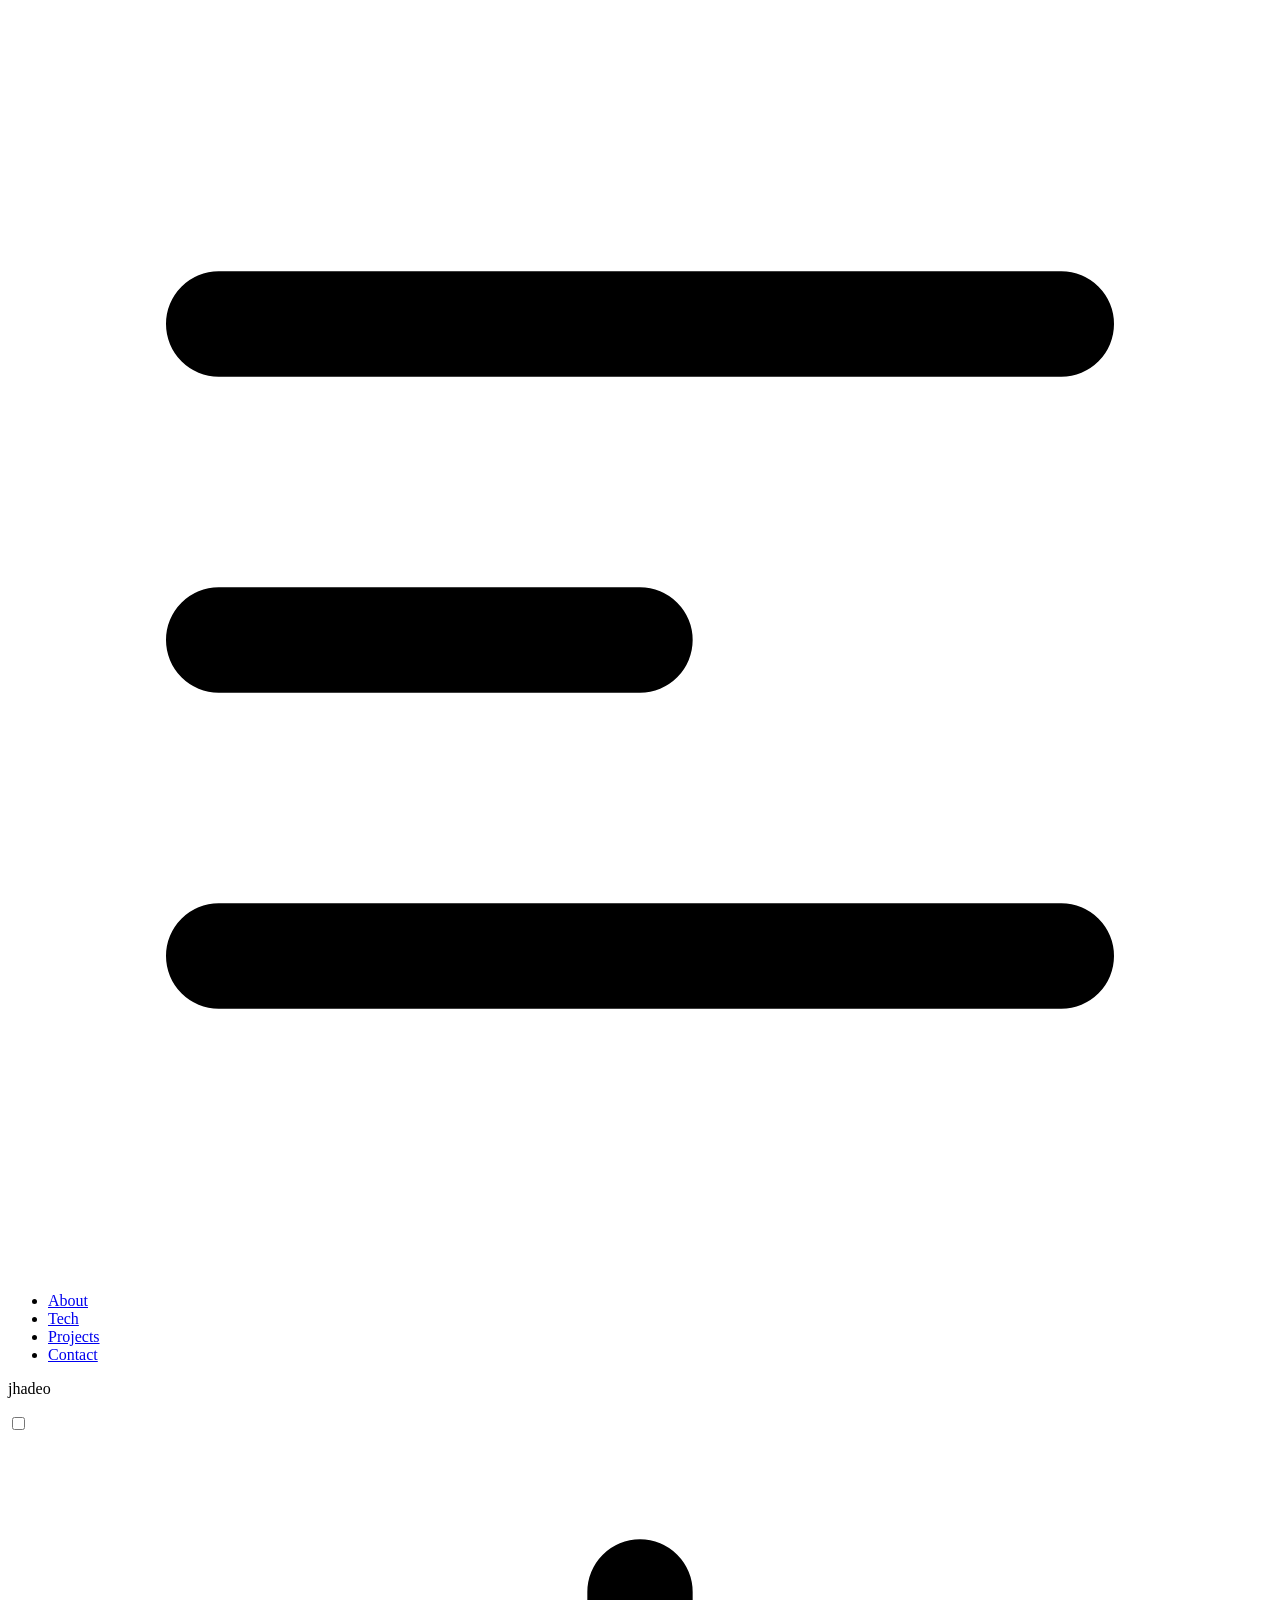
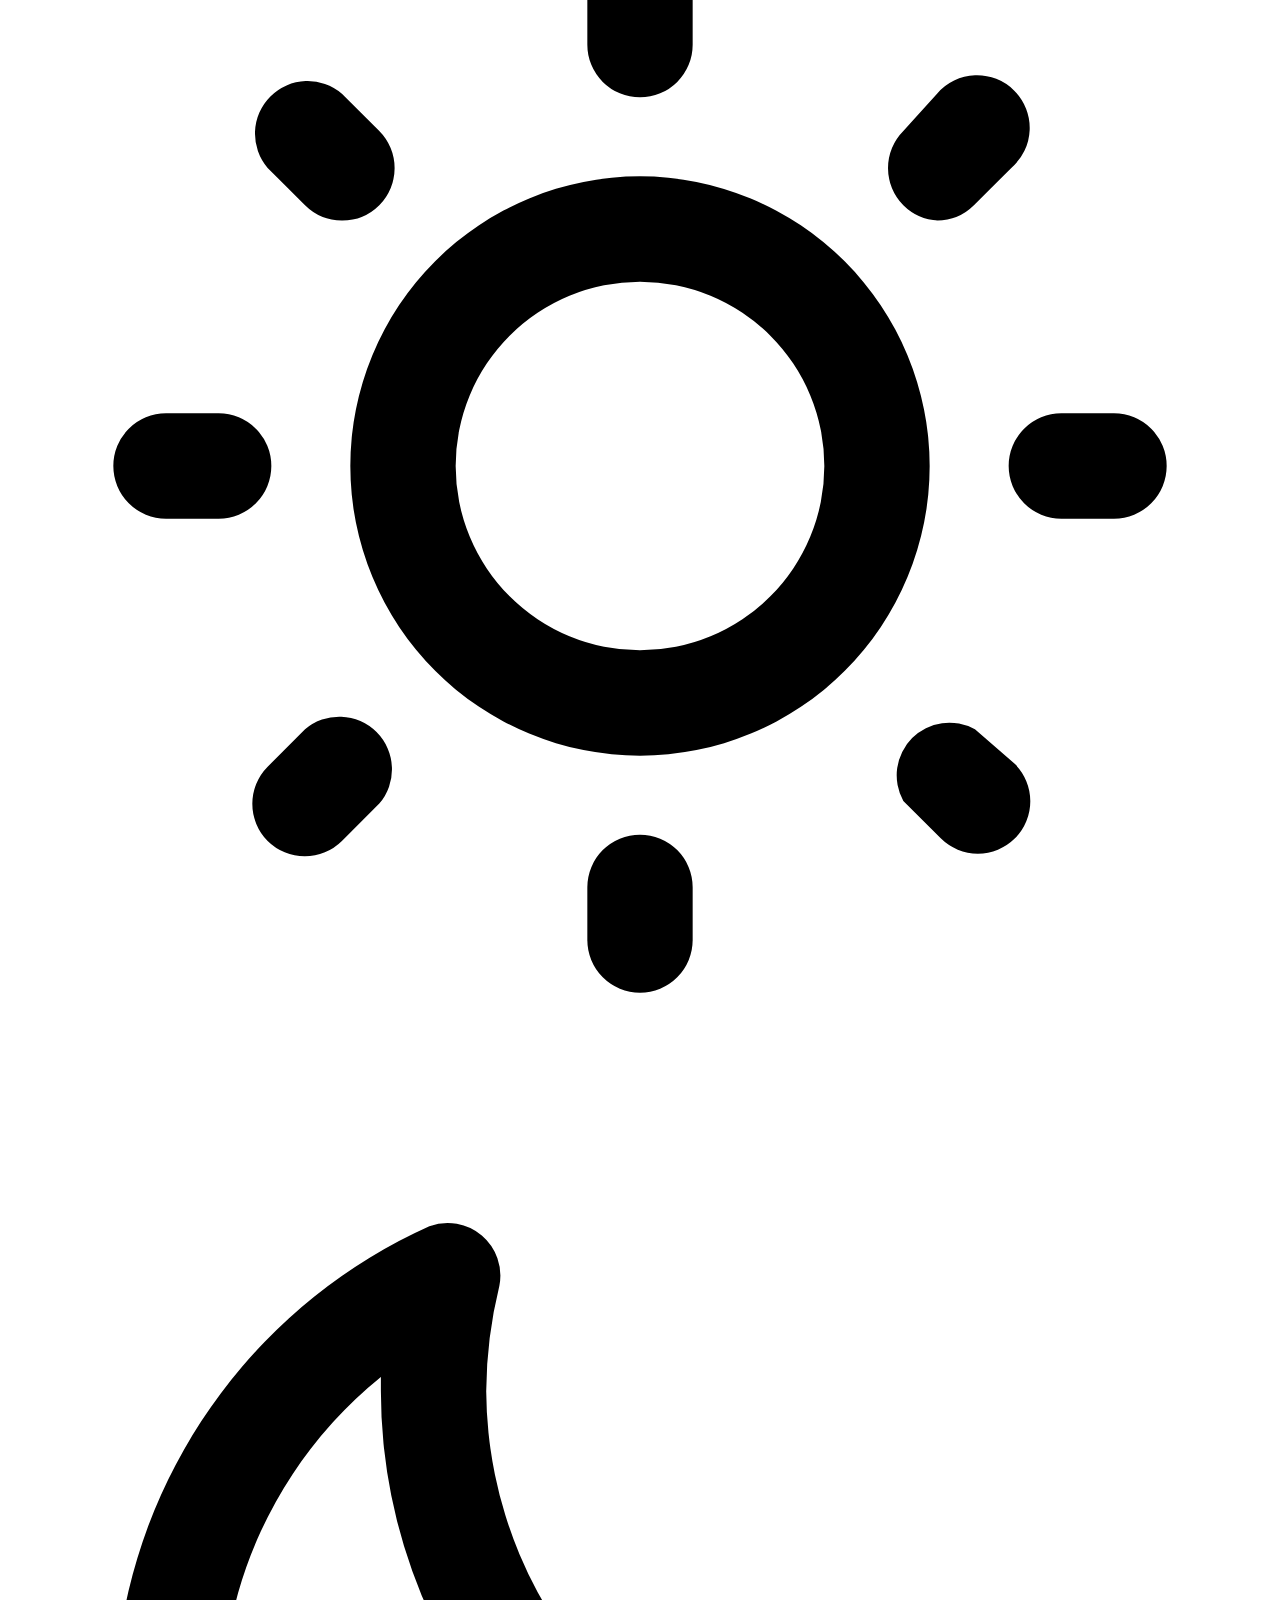
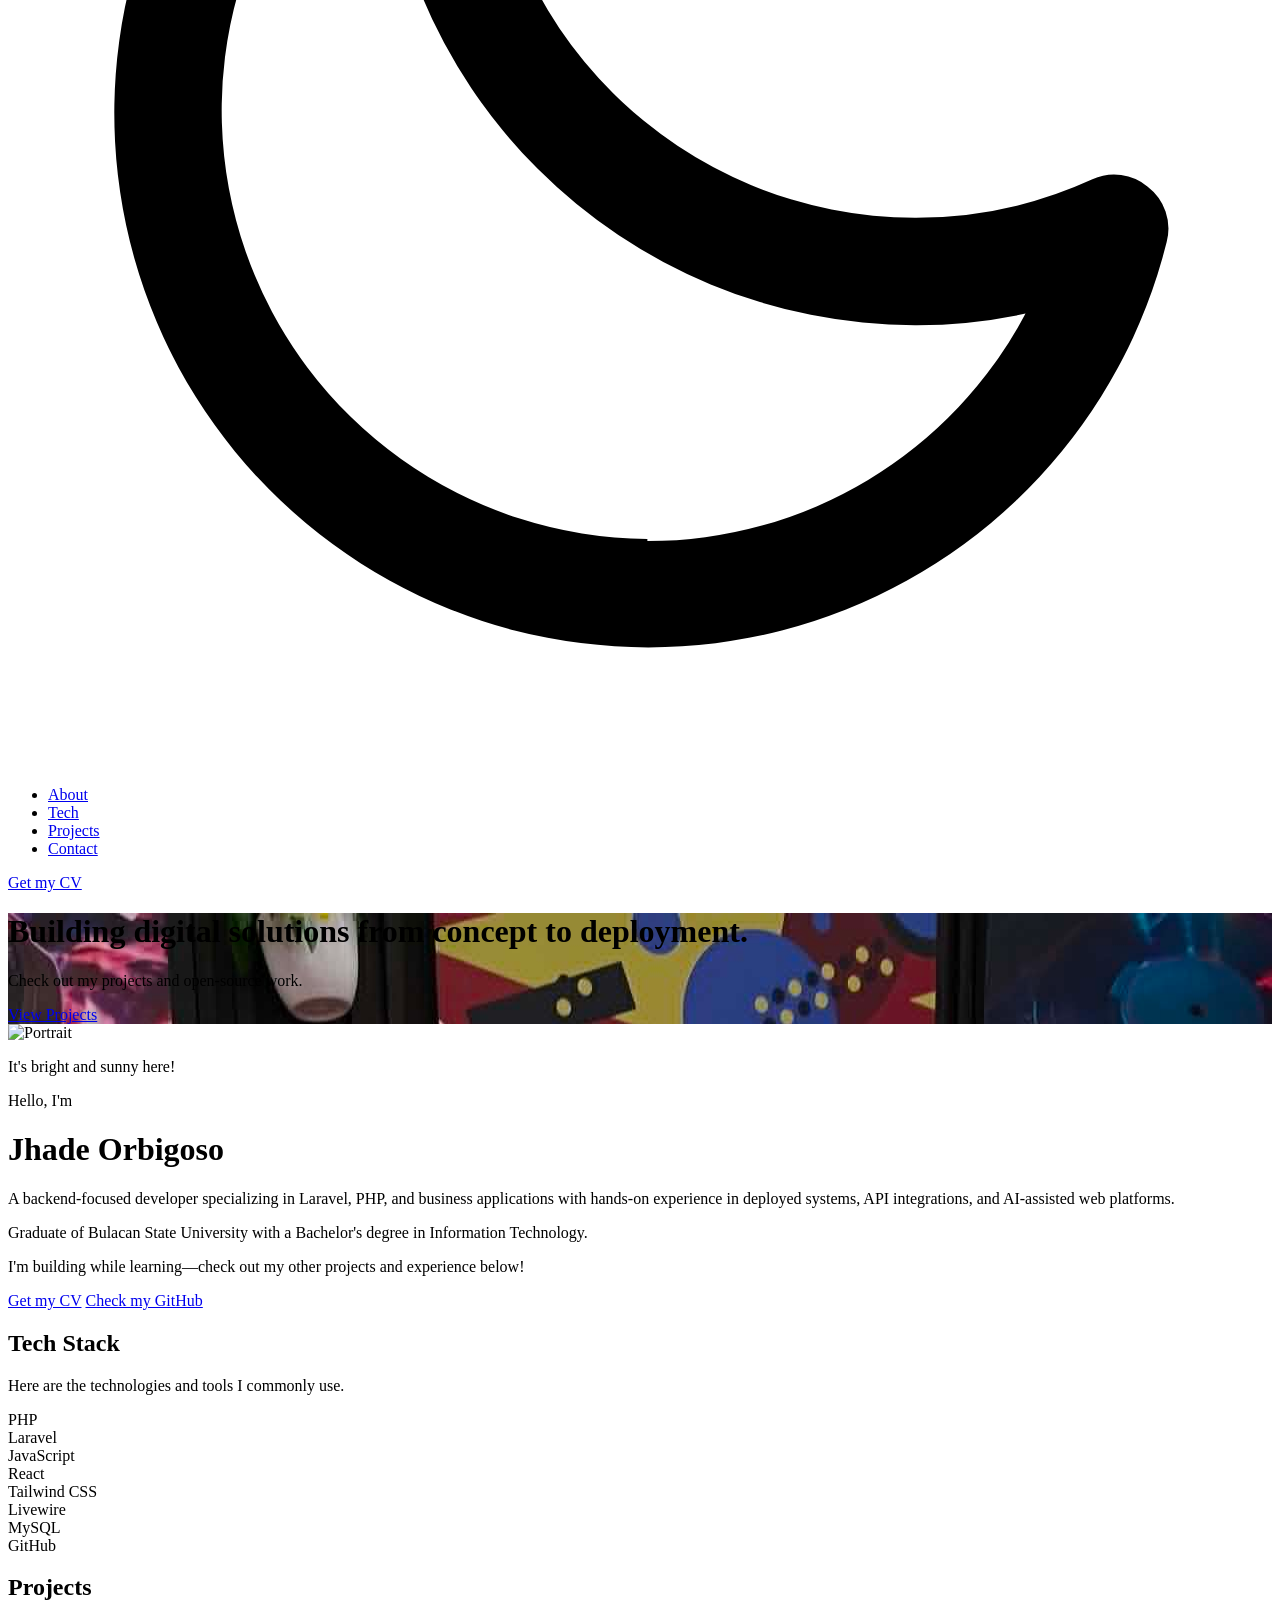
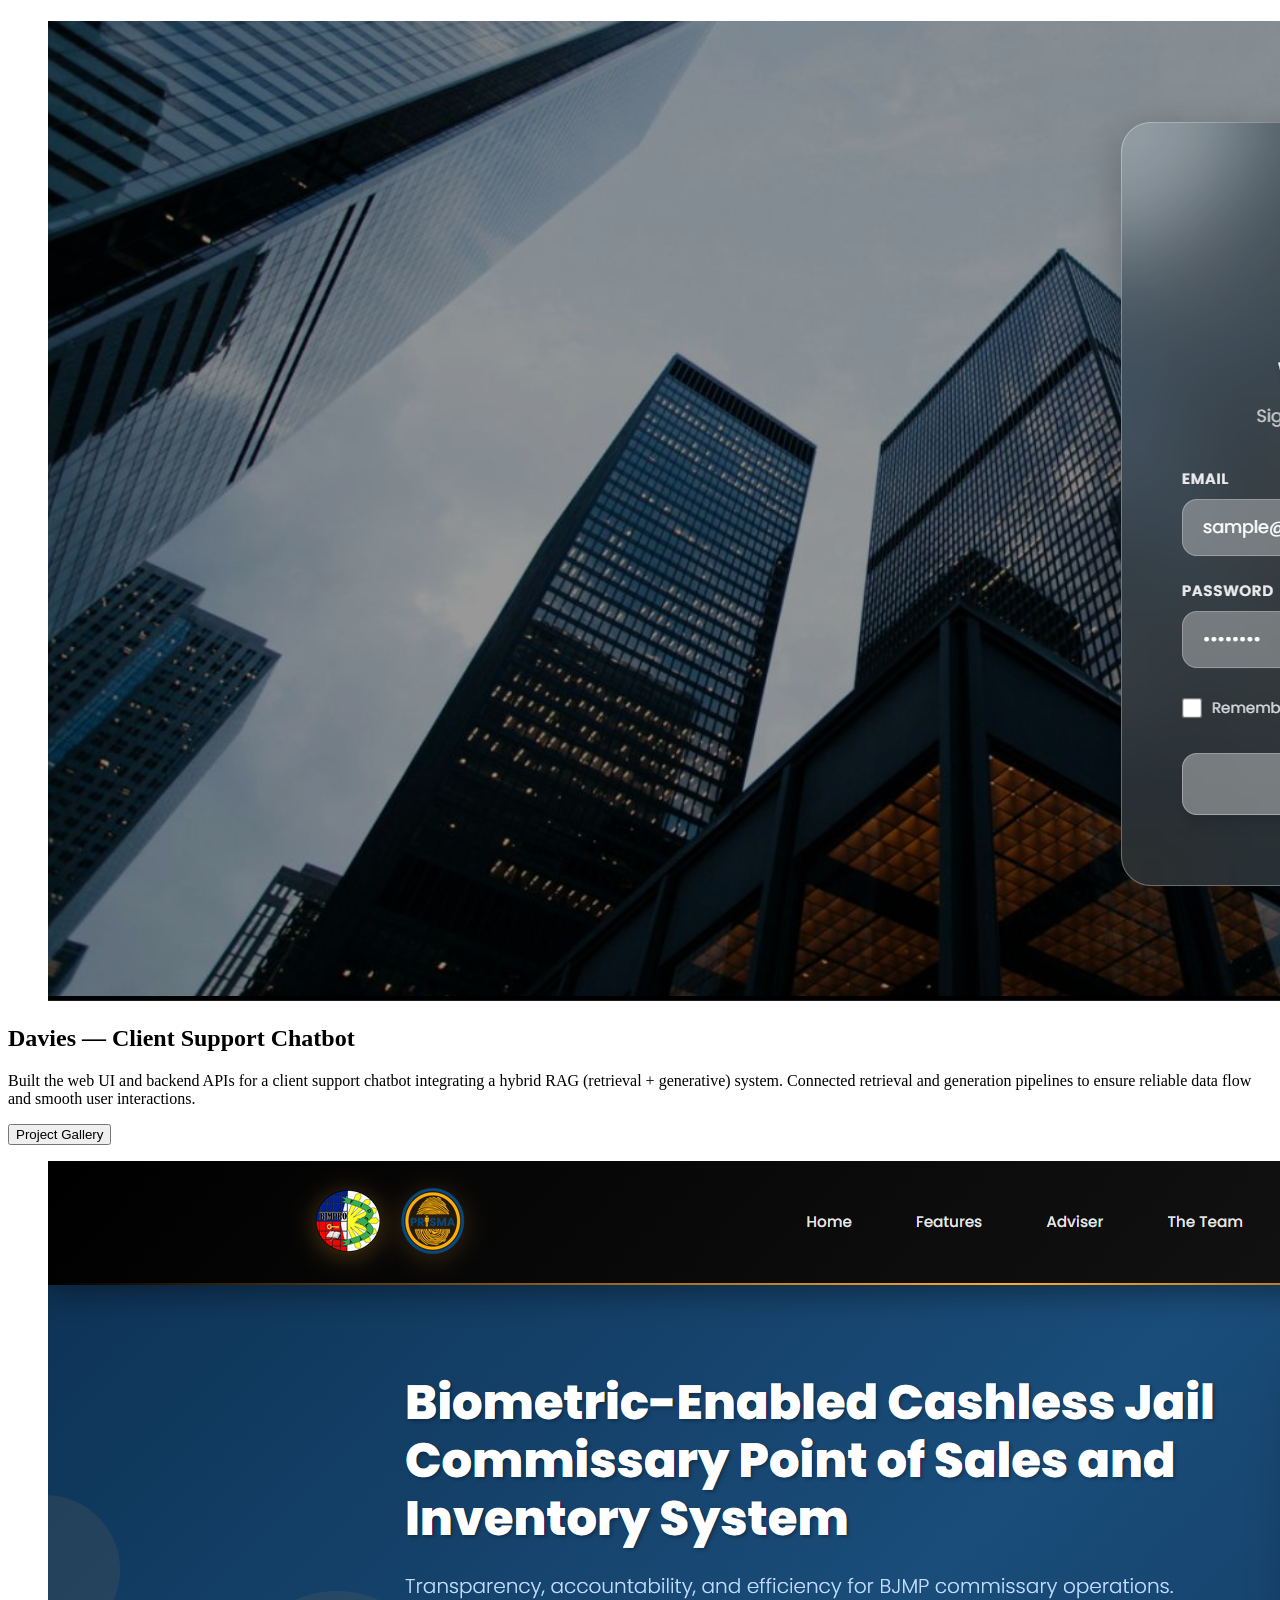
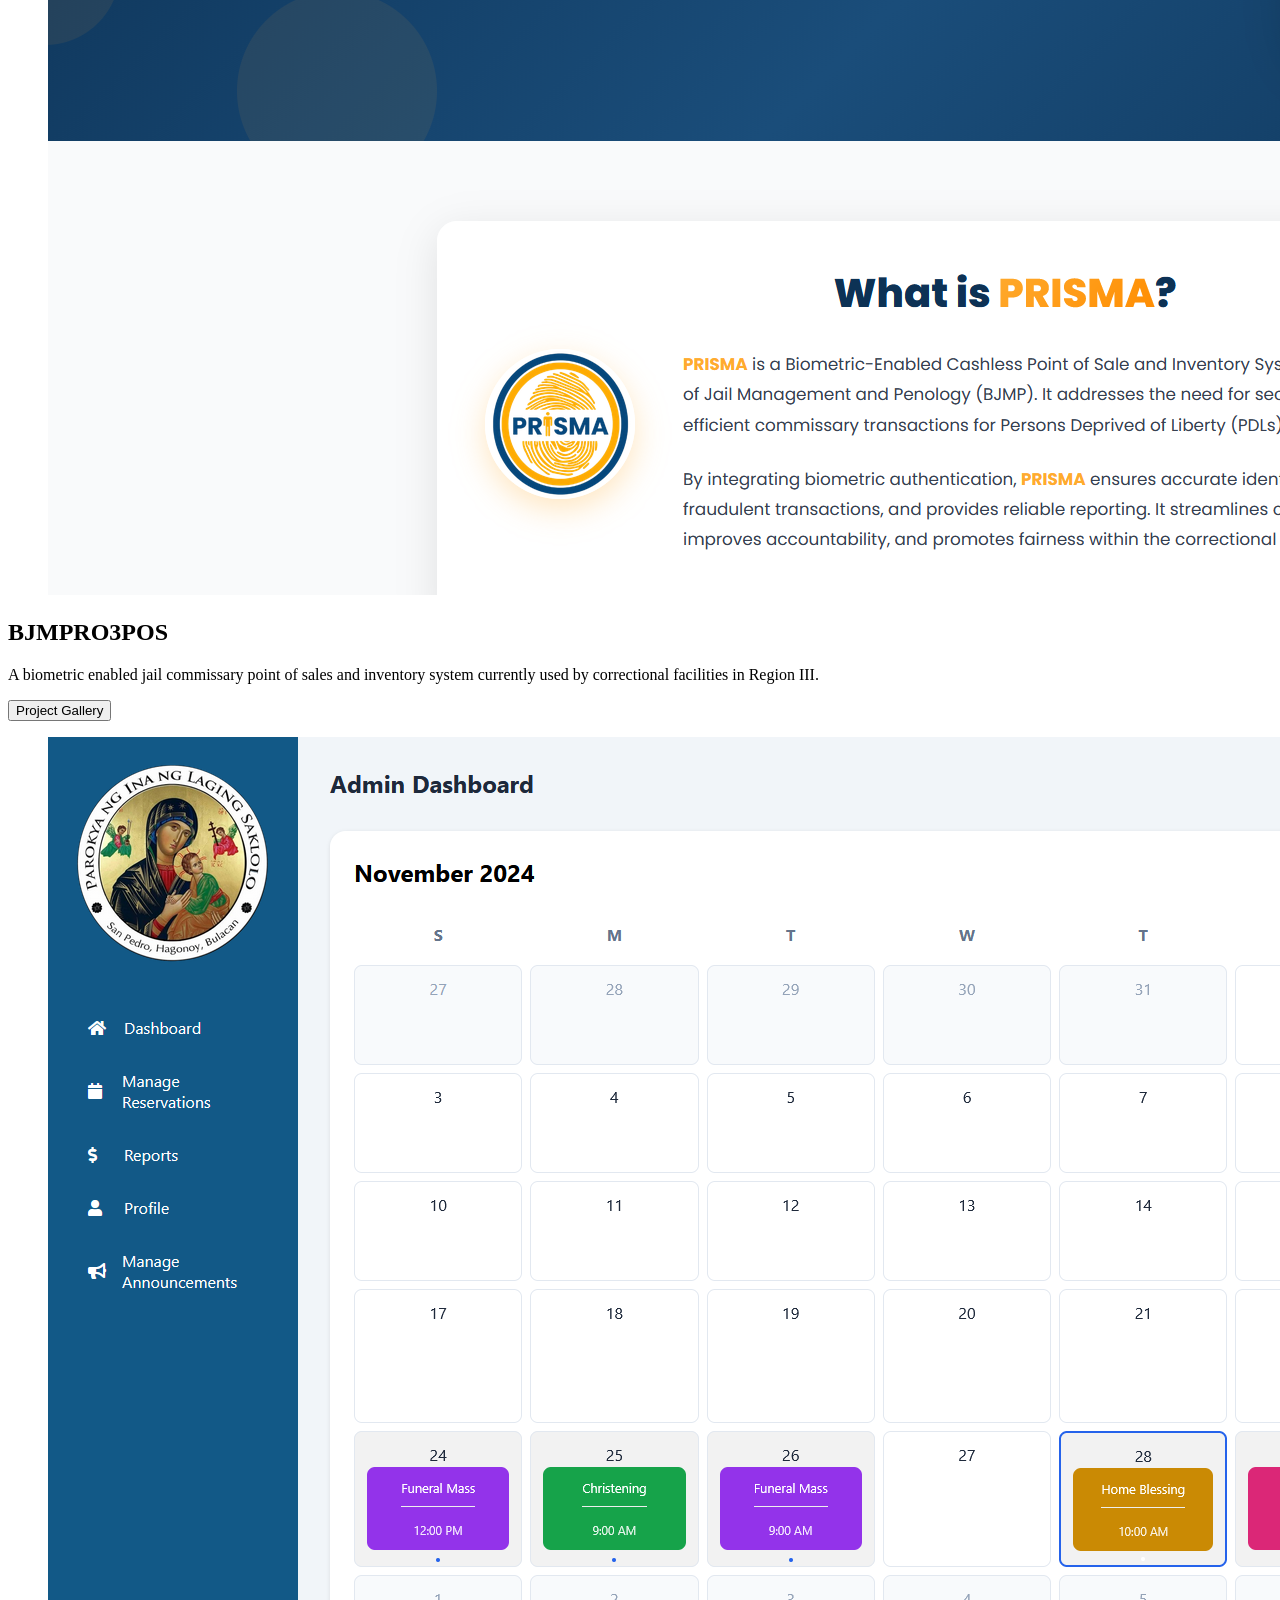
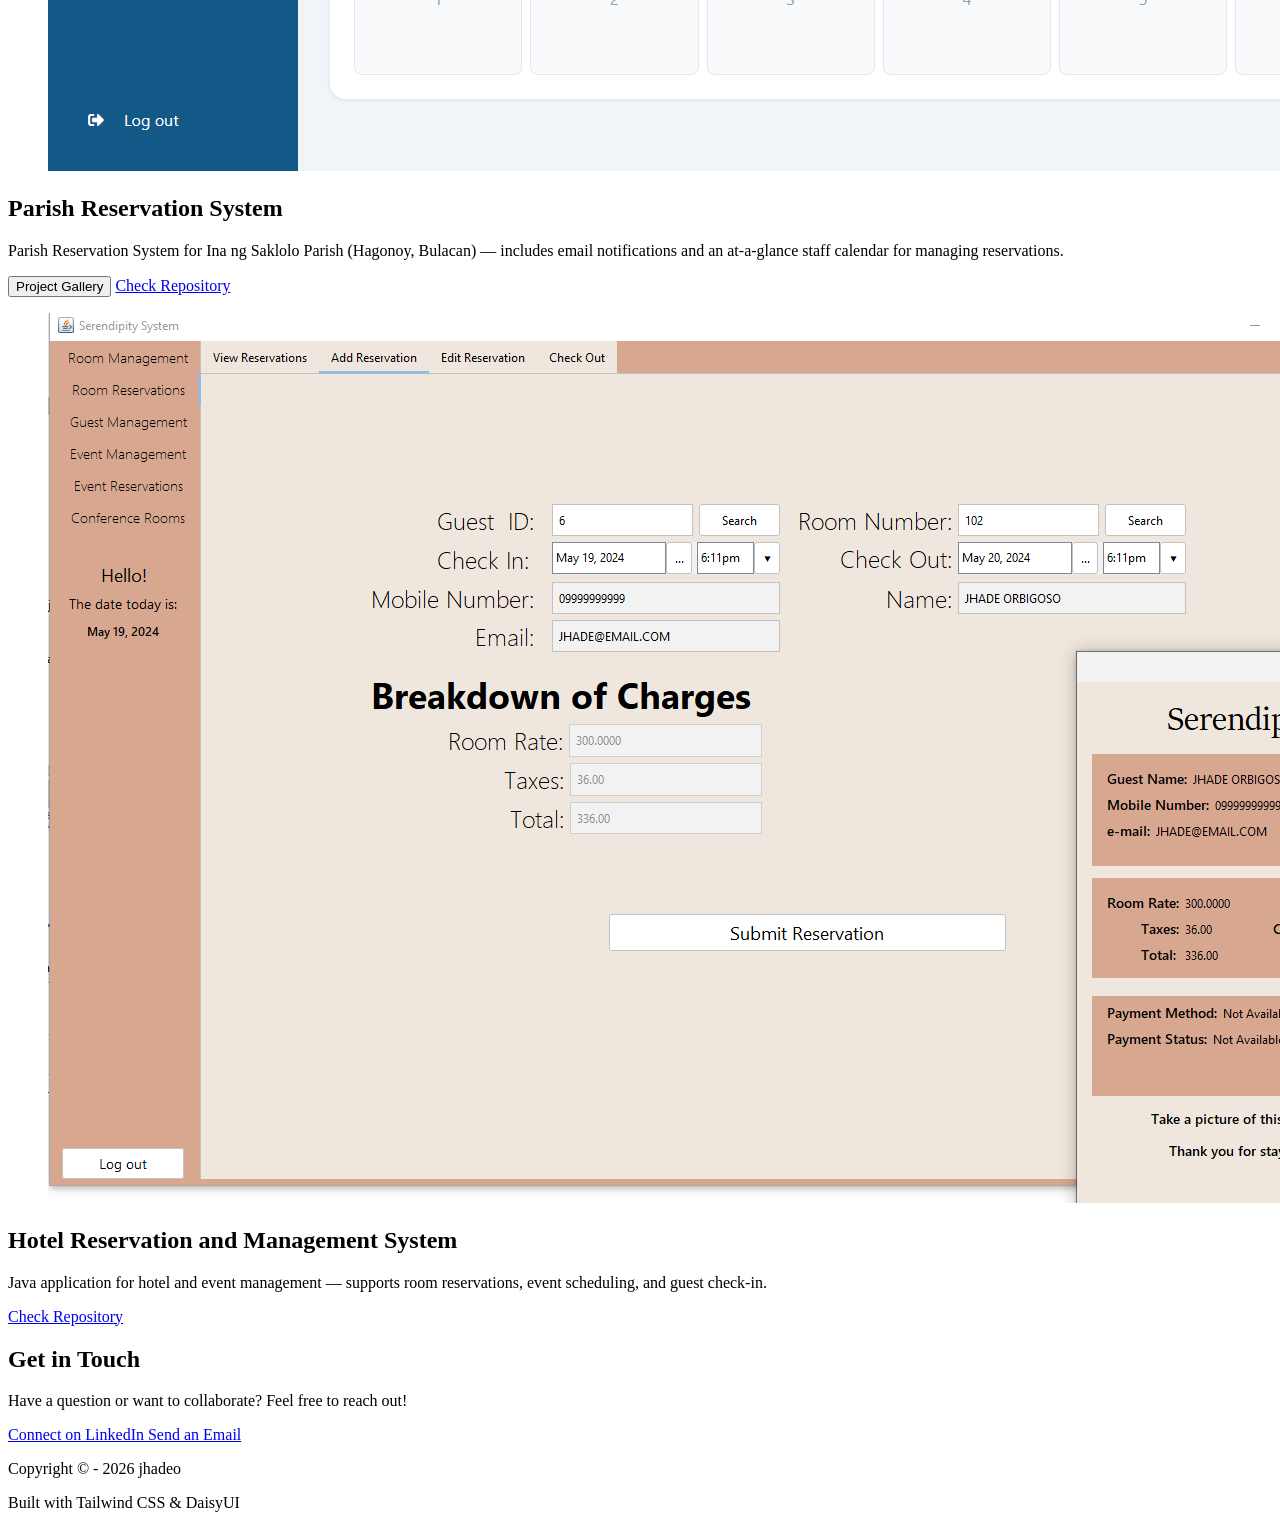
==== commit d3cfbcd5: "add footer note about Tailwind CSS & DaisyUI usage" ====
--- a/index.html
+++ b/index.html
@@ -263,6 +263,9 @@
         <aside>
             <p>Copyright © - <span id="footer_year"></span> jhadeo</p>
         </aside>
+                <aside>
+            <p>Built with Tailwind CSS & DaisyUI</p>
+        </aside>
     </footer>
 </body>
 
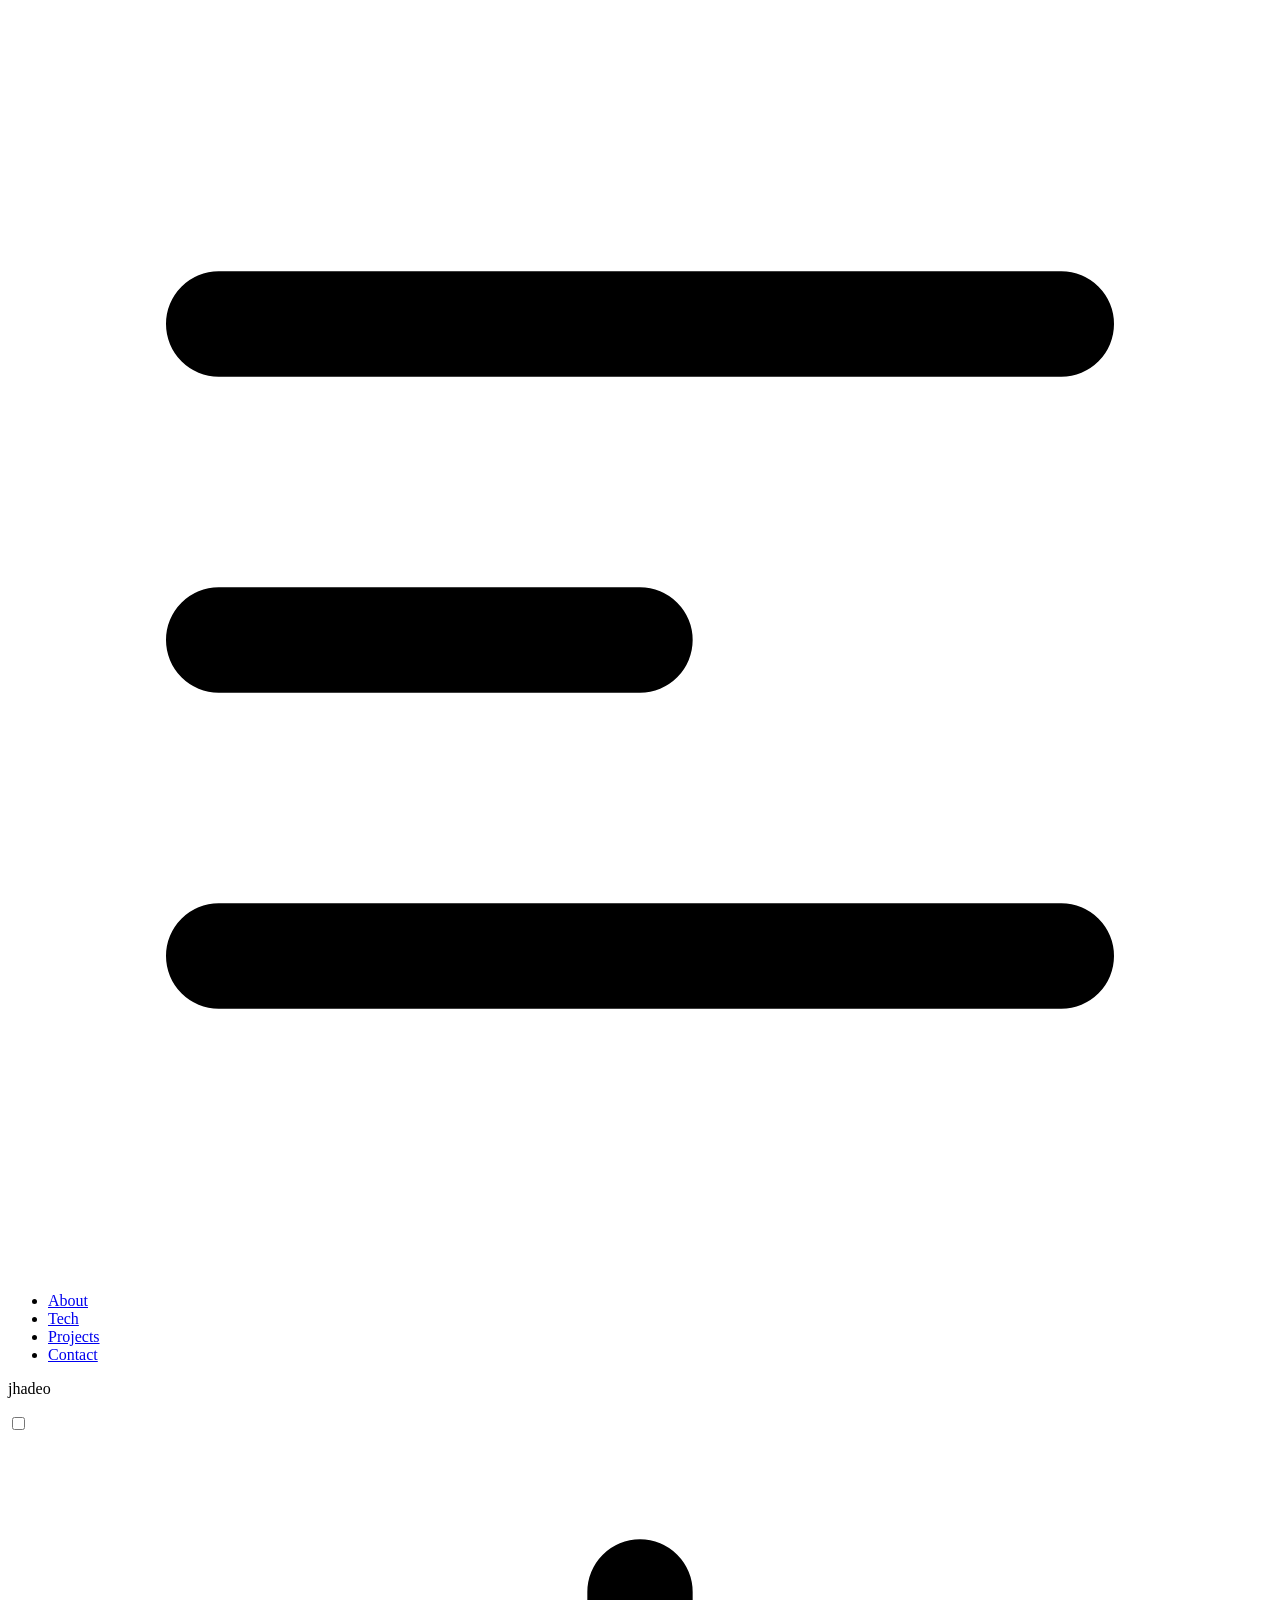
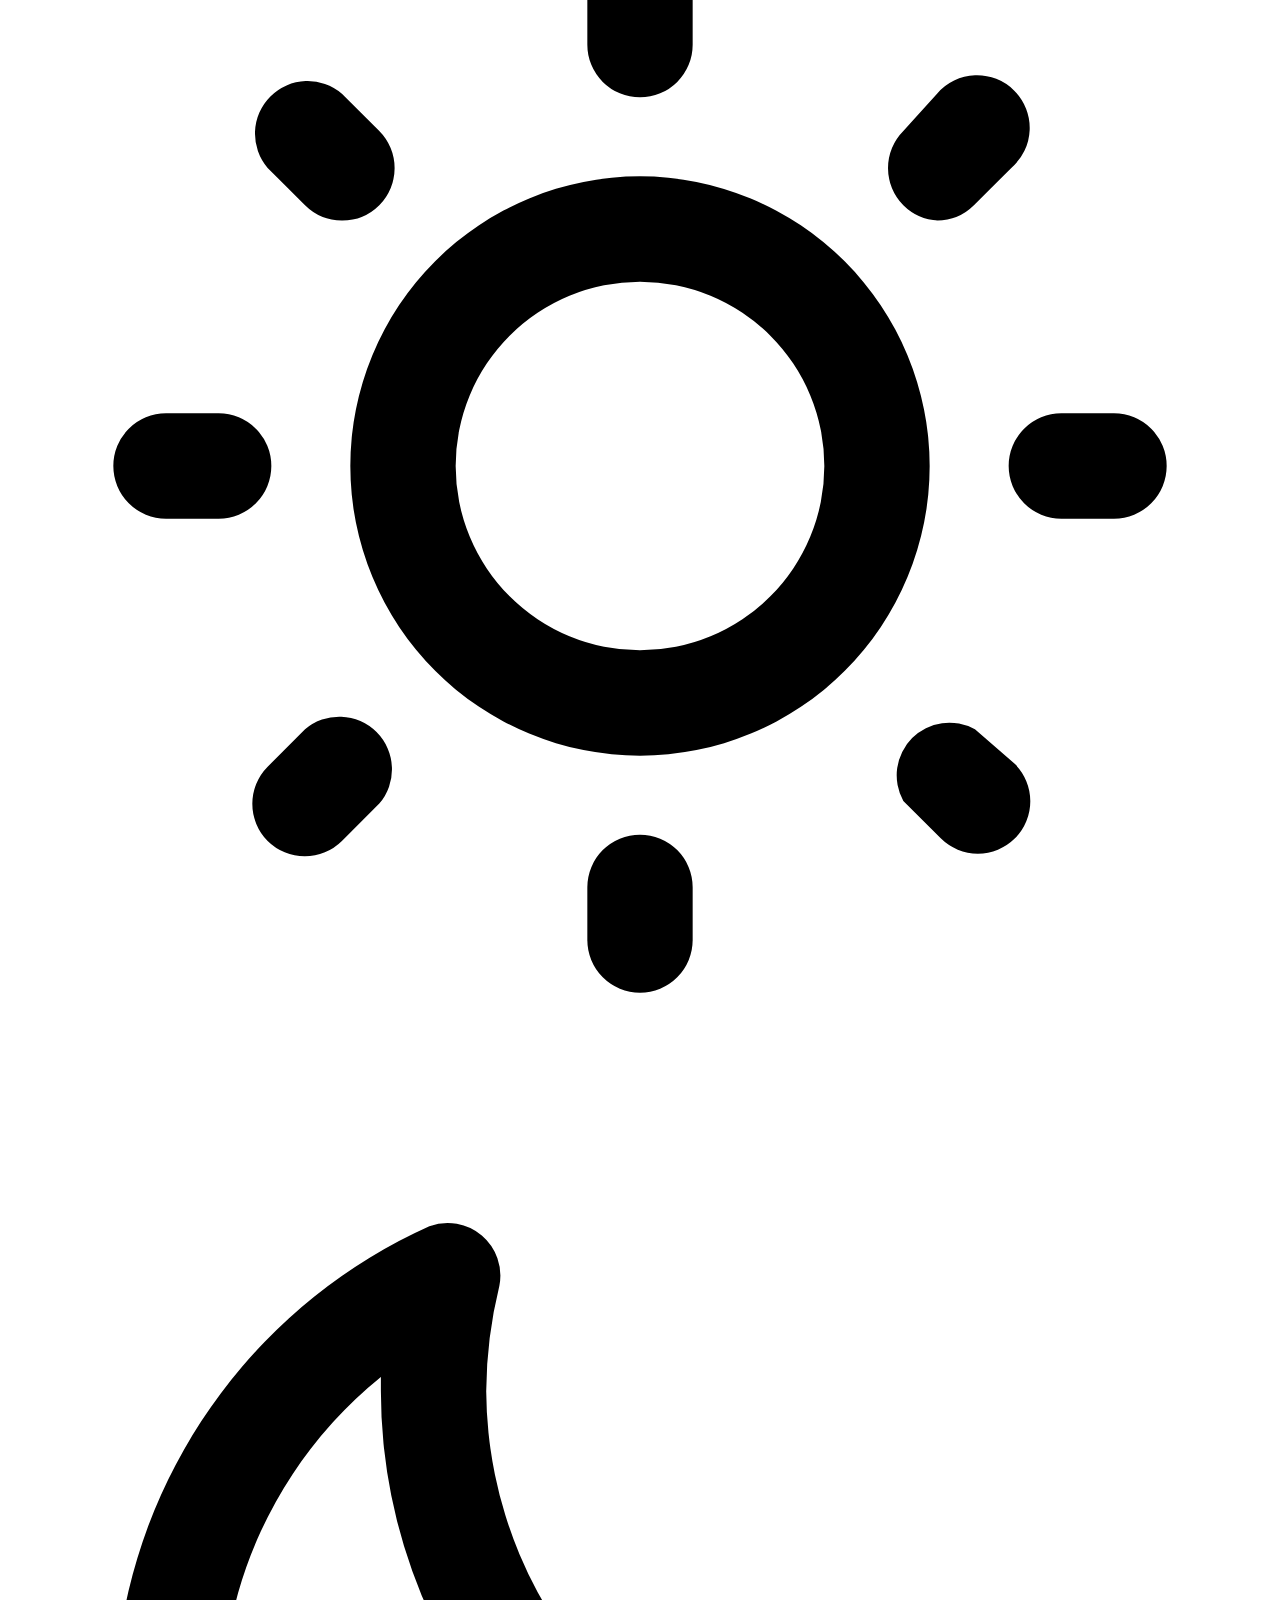
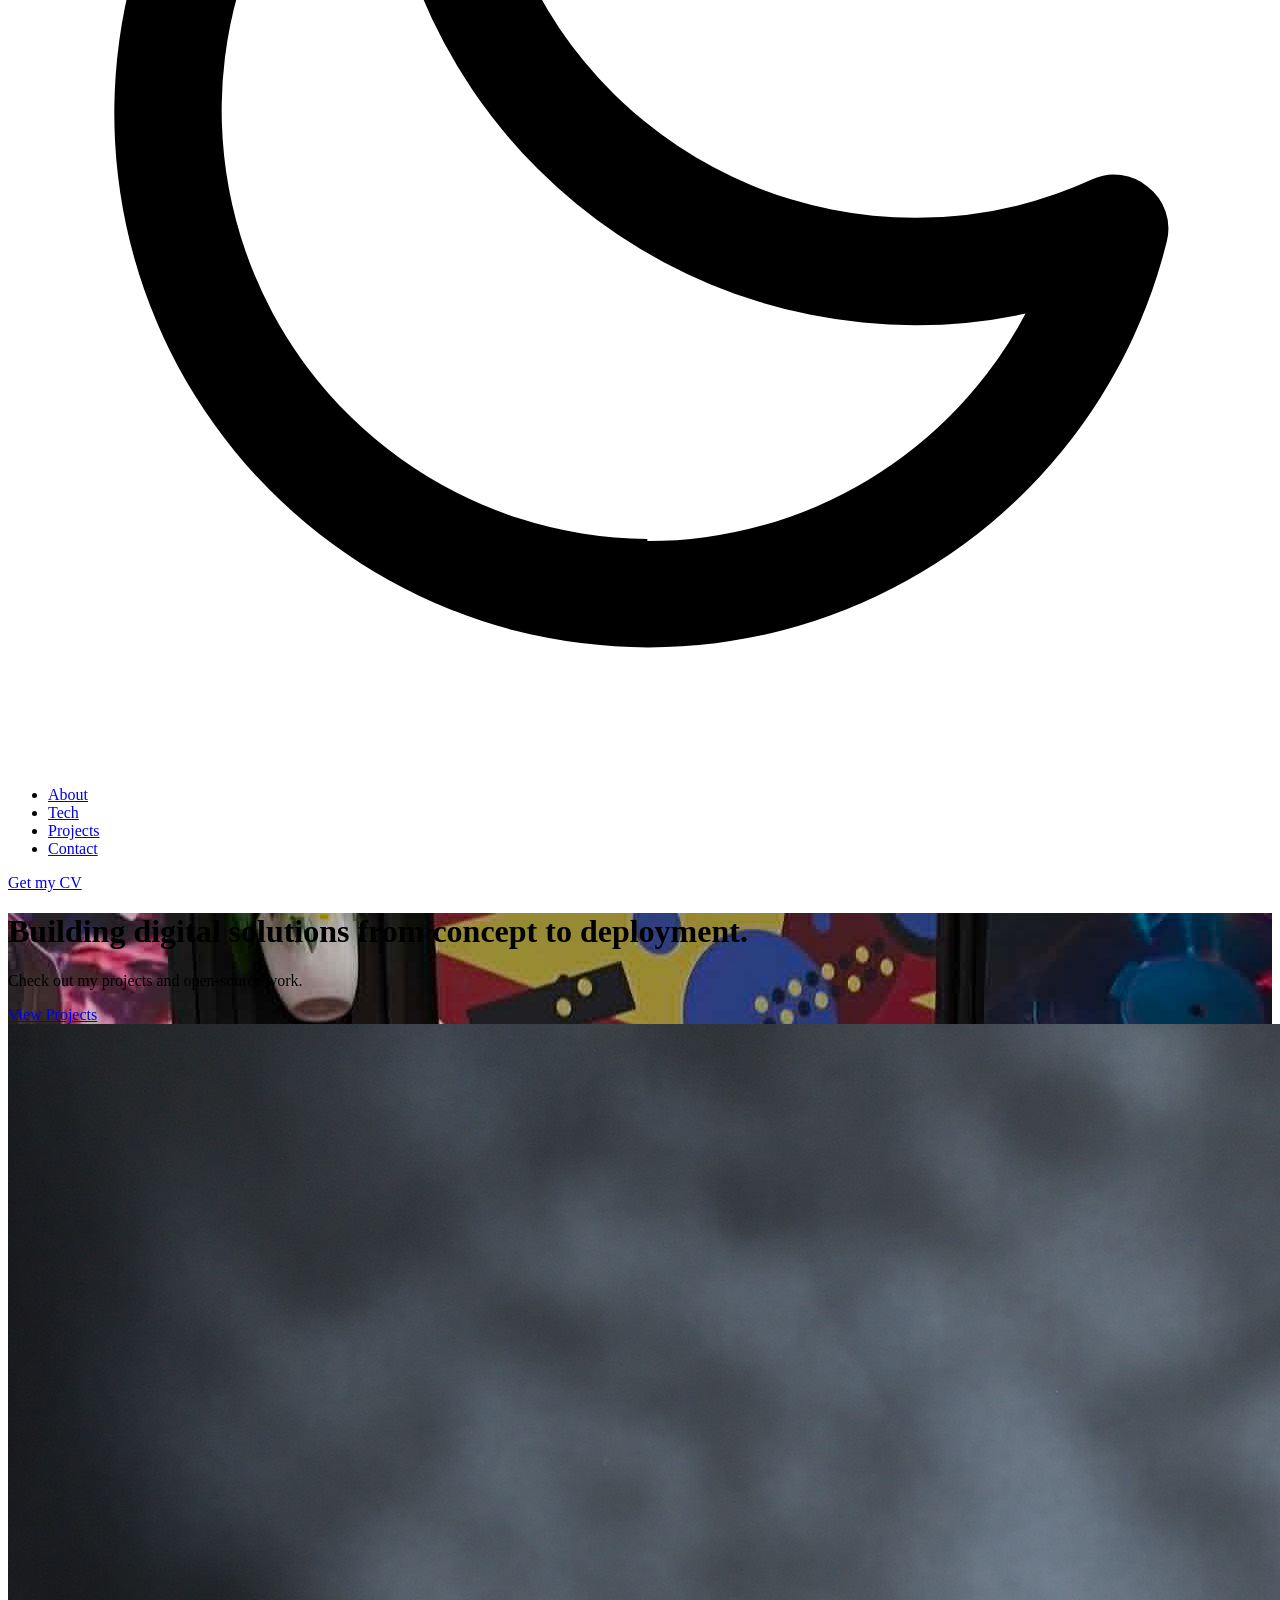
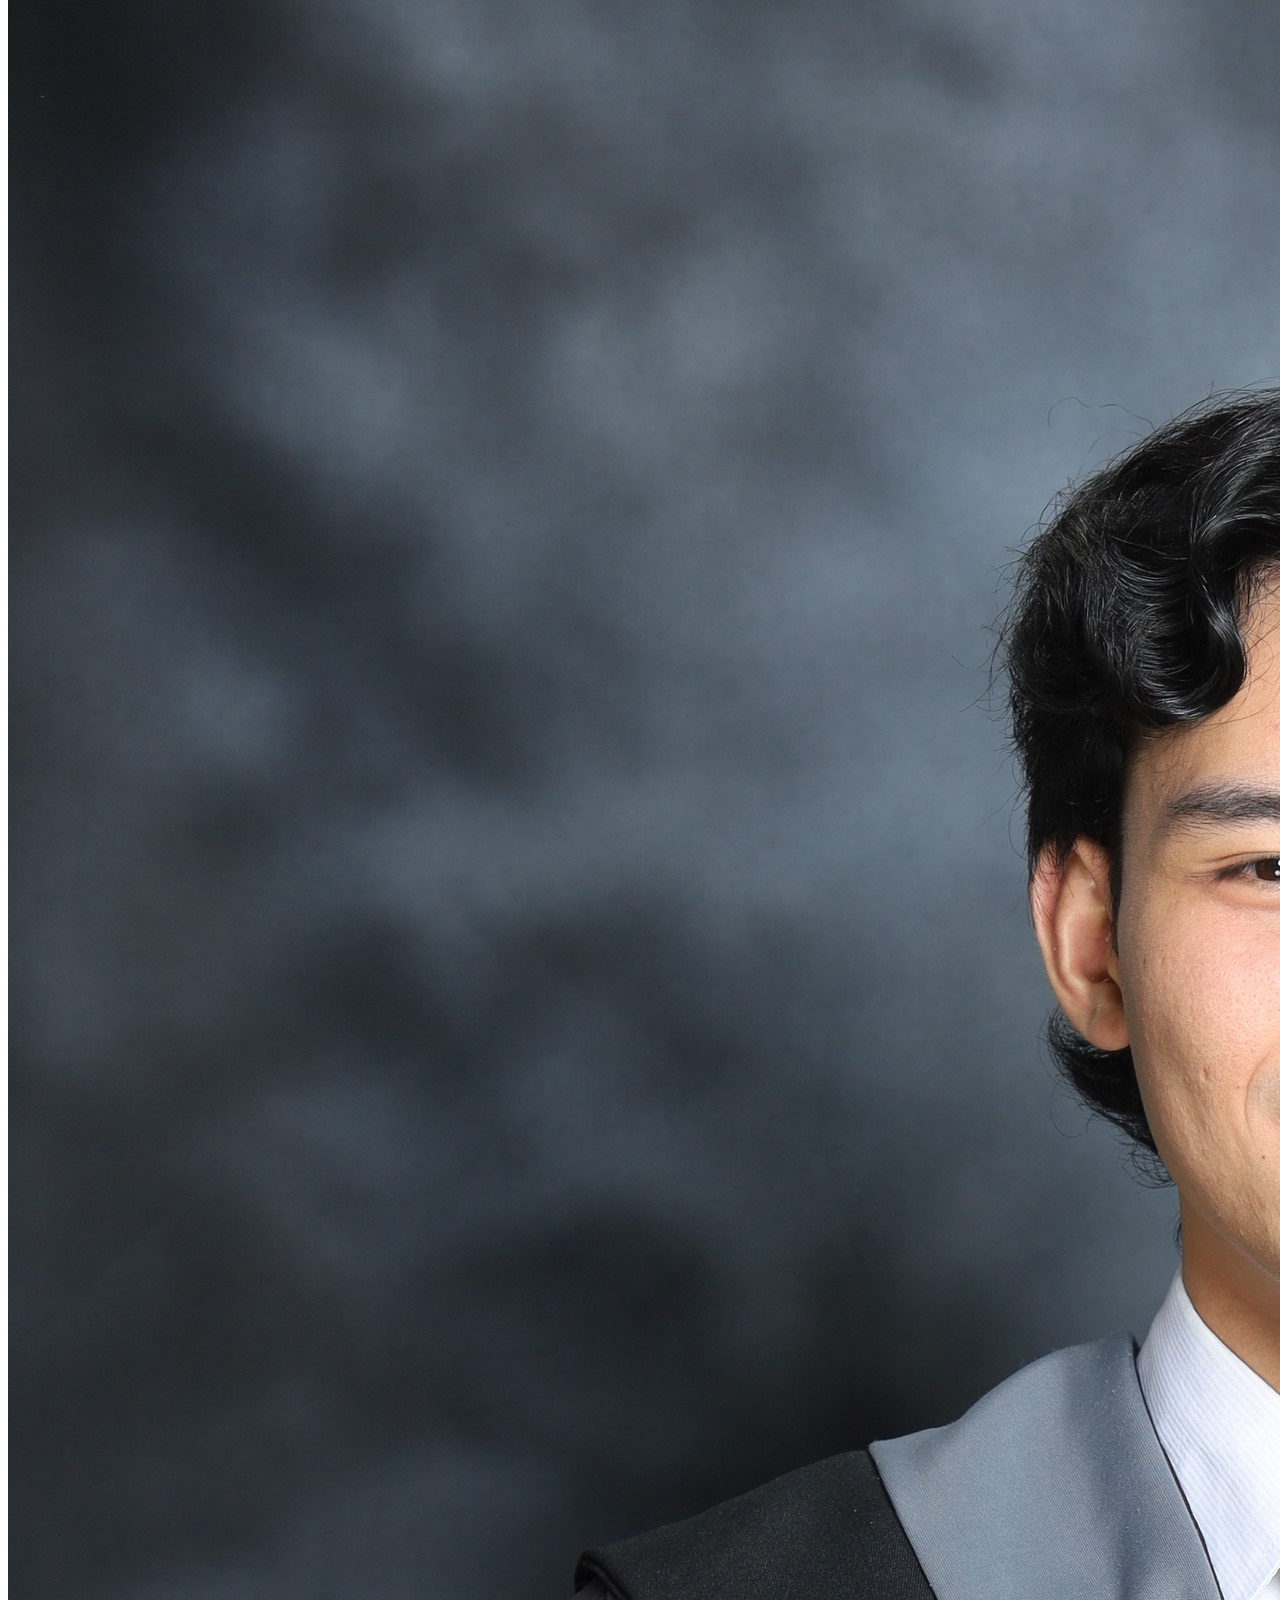
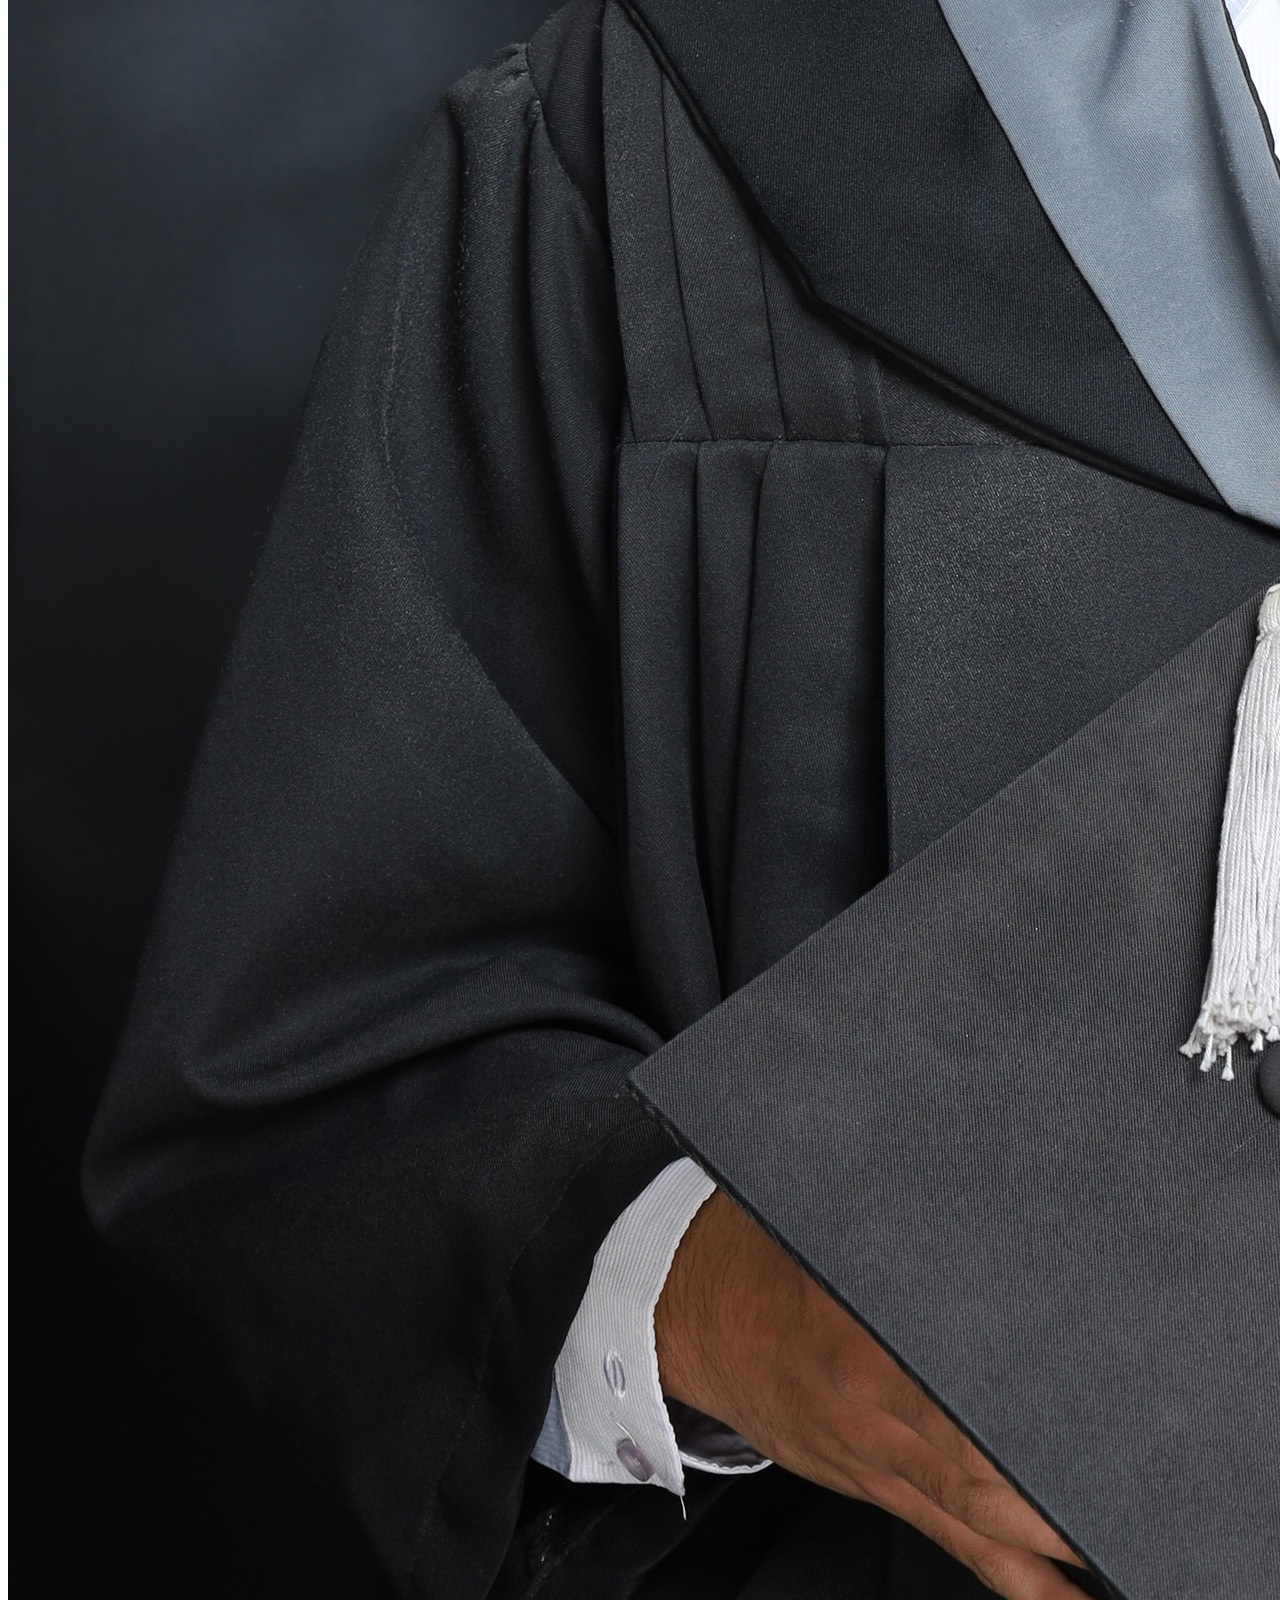
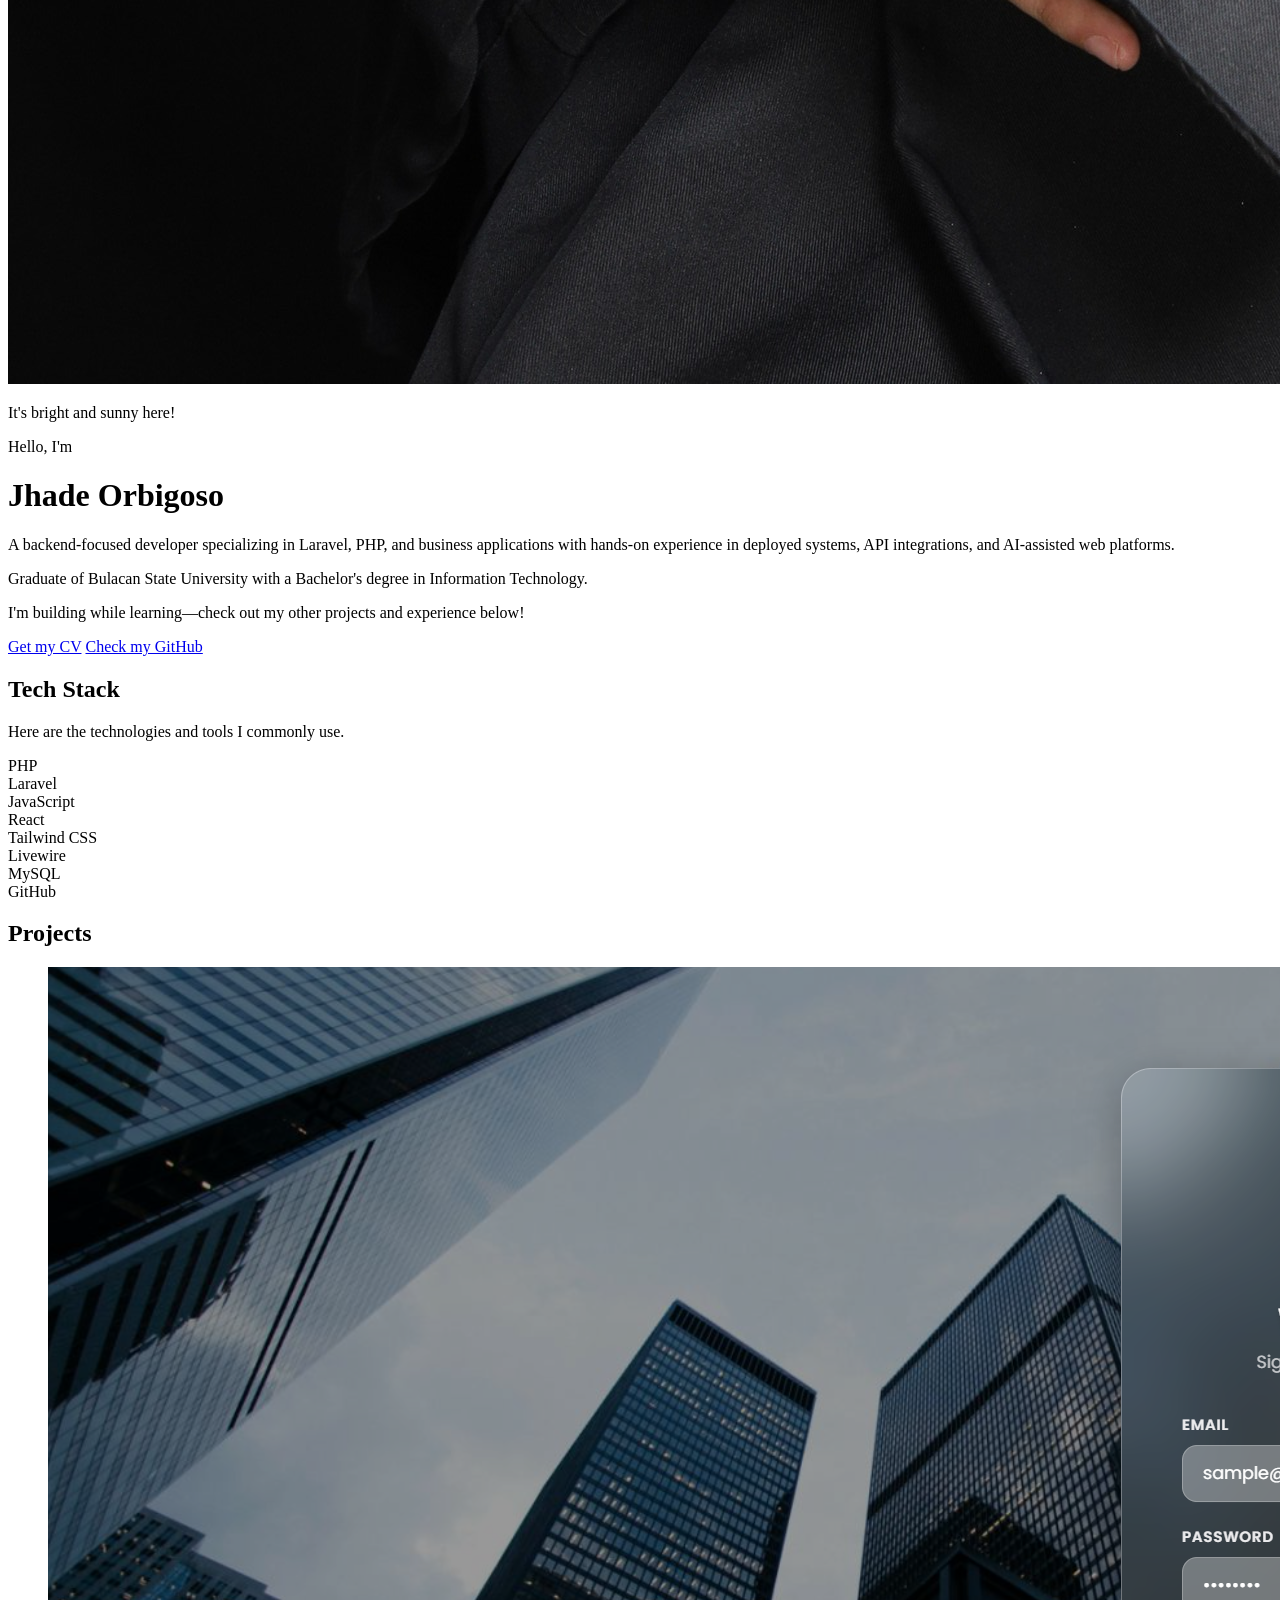
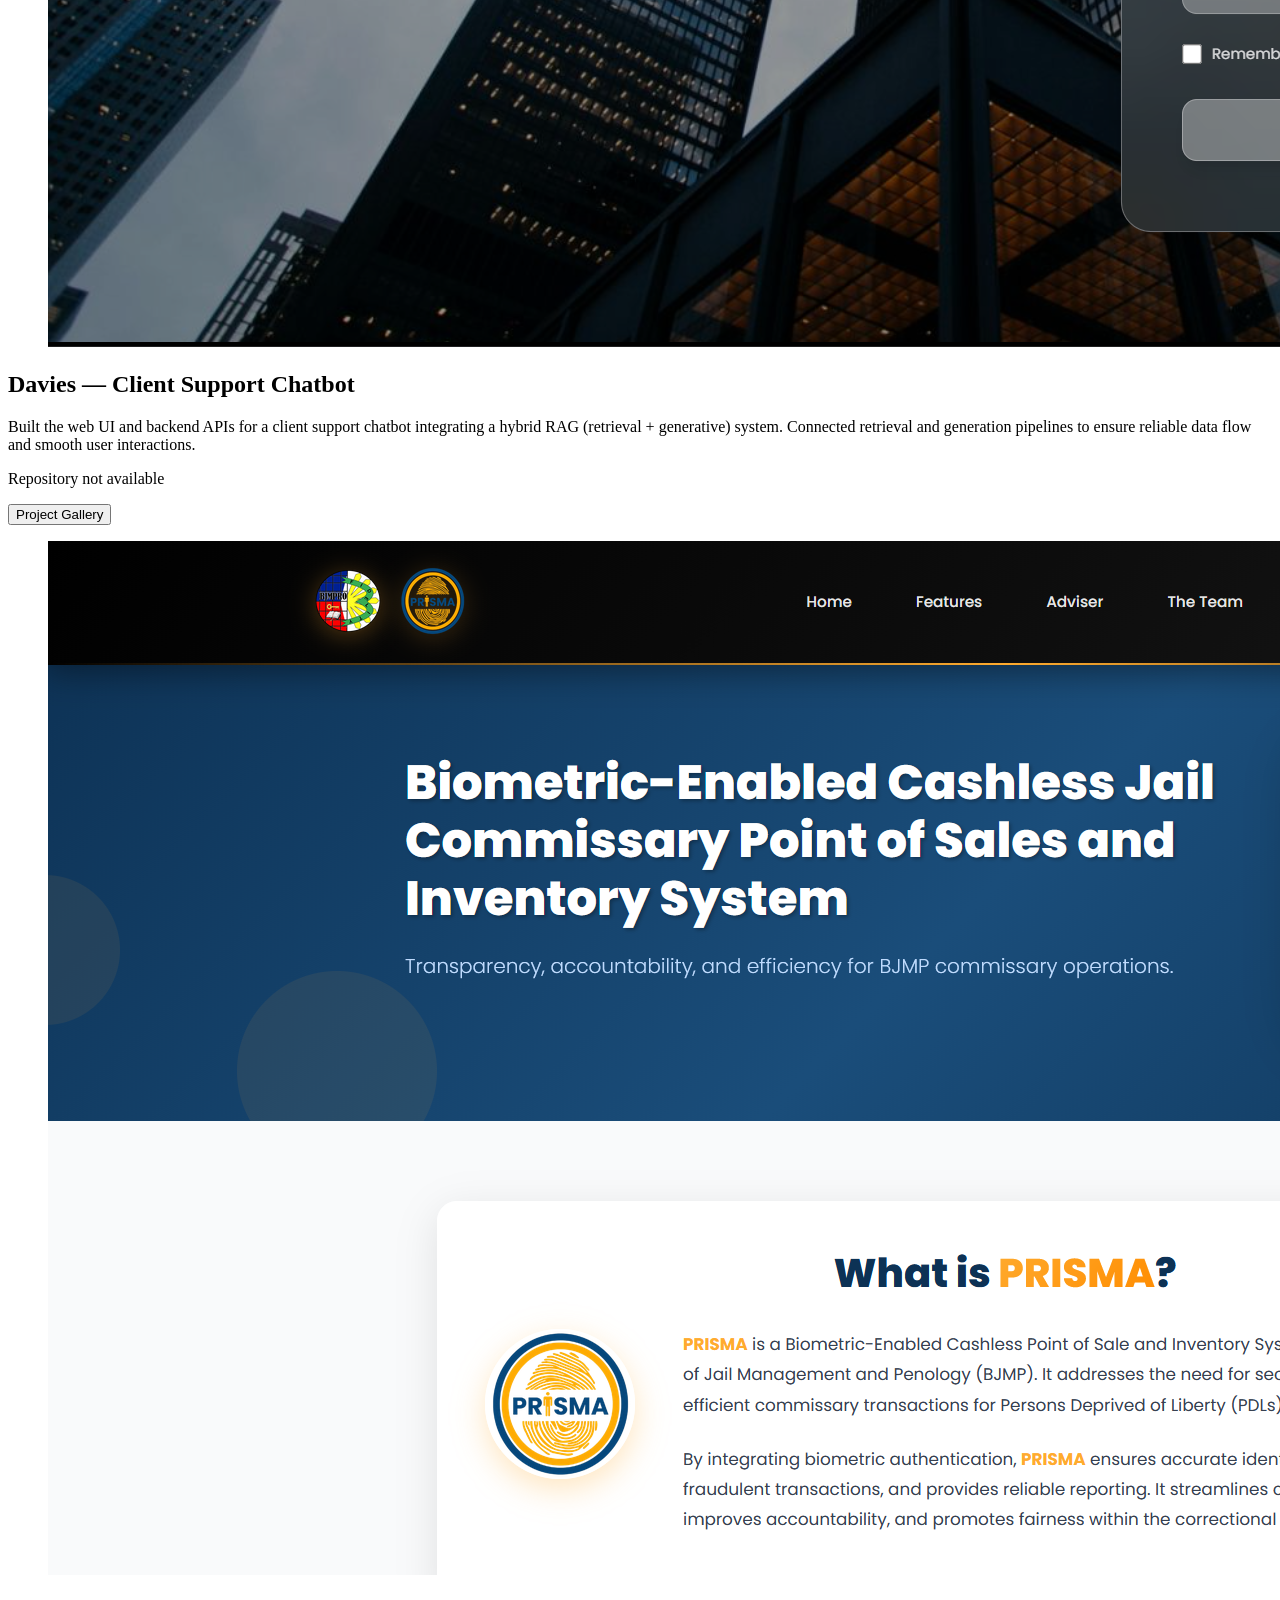
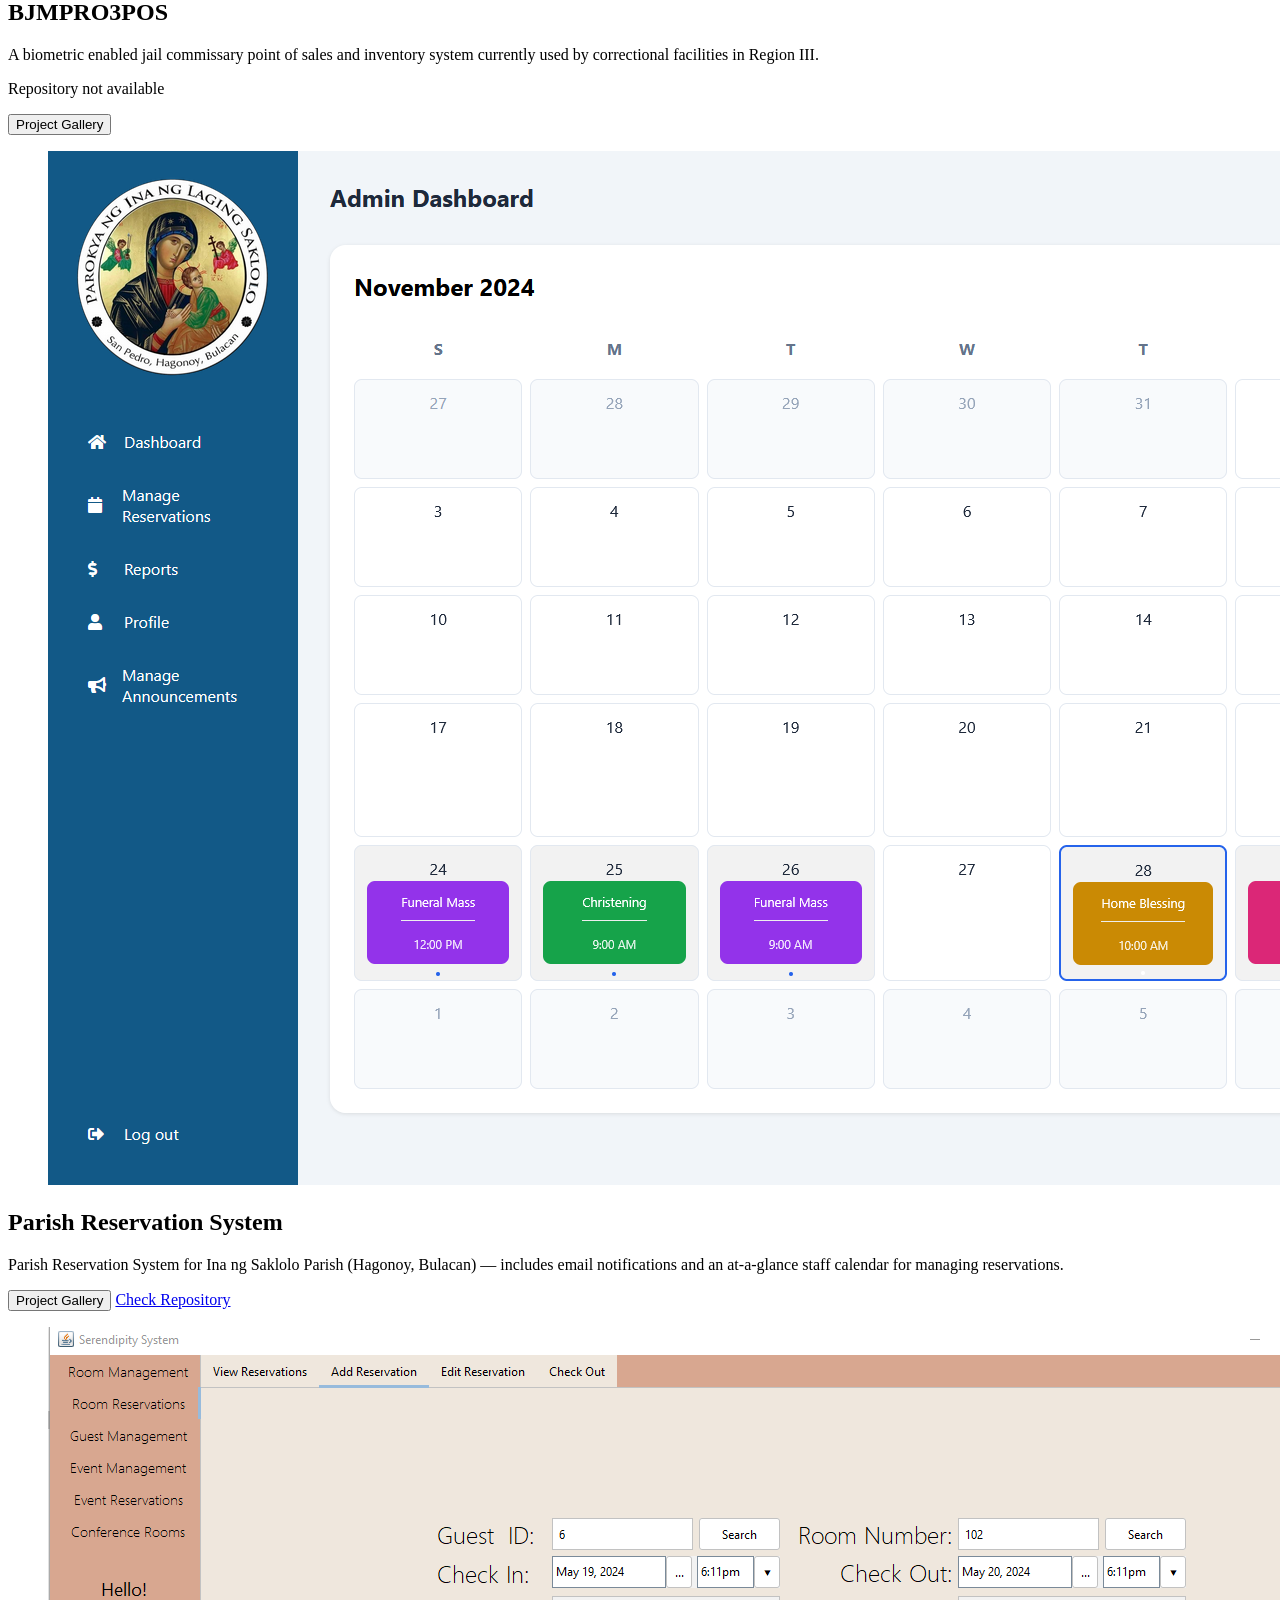
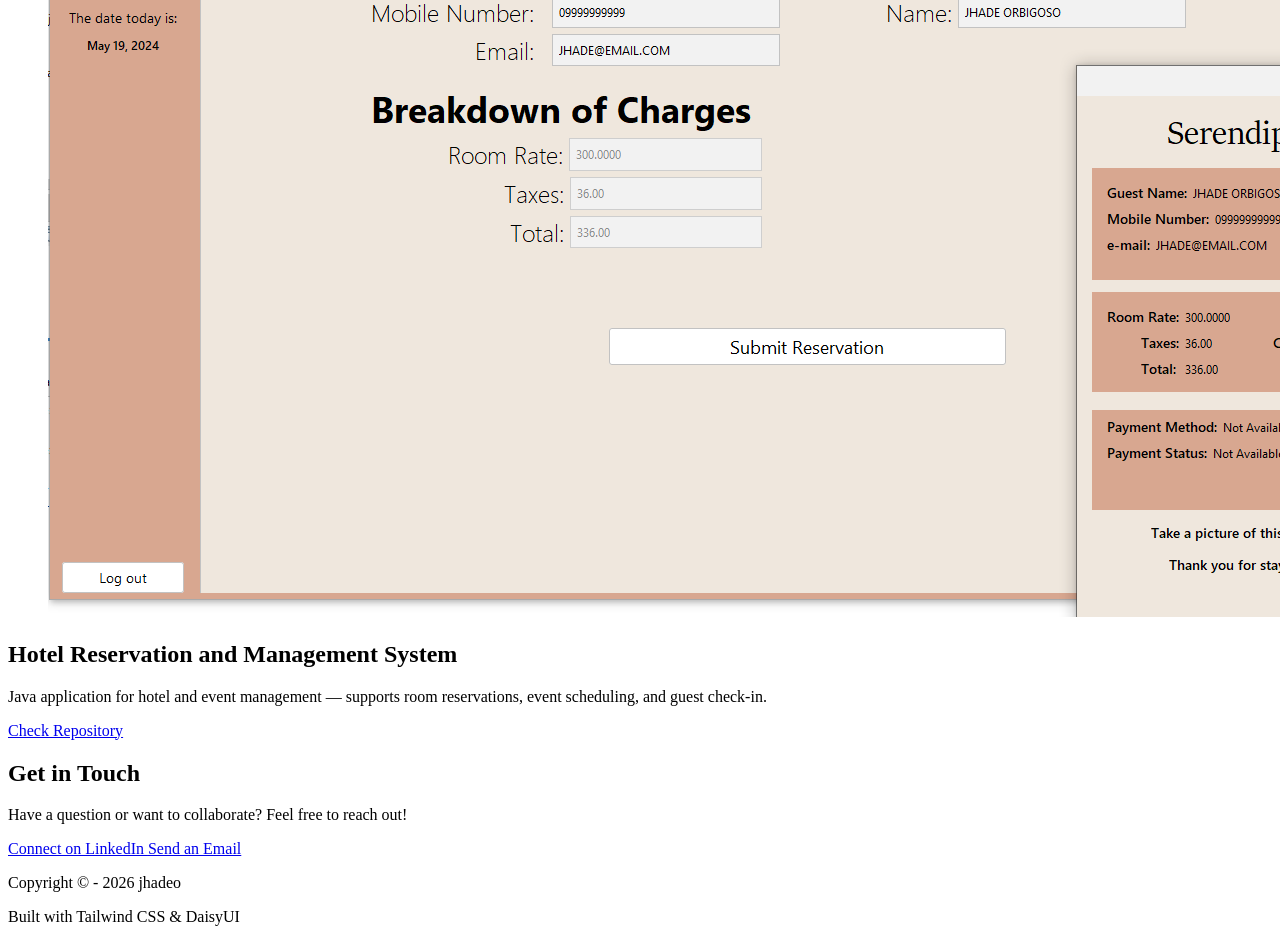
==== commit e161ad4b: "fix: correct dropdown z-index and improve about section layout" ====
--- a/index.html
+++ b/index.html
@@ -25,7 +25,7 @@
                             d="M4 6h16M4 12h8m-8 6h16" />
                     </svg>
                 </div>
-                <ul tabindex="0" class="dropdown-content menu bg-base-100 rounded-box z-[1] w-52 p-2 shadow">
+                <ul tabindex="0" class="dropdown-content menu bg-base-100 rounded-box z-1 w-52 p-2 shadow">
                     <li><a href="#about">About</a></li>
                     <li><a href="#stack">Tech</a></li>
                     <li><a href="#projects">Projects</a></li>
@@ -77,13 +77,14 @@
 
     <!-- About Section -->
     <div class="hero bg-base-200 min-h-screen" id="about">
-        <div class="hero-content flex-col lg:flex-row">
-            <div class="flex flex-col items-center">
-                <img src="/images/portrait/lightmode.JPG" class="max-w-sm rounded-lg shadow-2xl" id="portrait"
-                    class="max-w-sm rounded-lg shadow-2xl" alt="Portrait" />
-                <p class="text-center text-sm mt-4 text-base-content/70" id="themeMessage">It's bright and sunny here</p>
-            </div>
-            <div>
+        <div class="hero-content flex-col lg:flex-row gap-8 lg:gap-12 px-4 md:px-8">
+            <div class="flex flex-col items-center shrink-0">
+                <img src="/images/portrait/lightmode.jpg" class="w-full max-w-sm rounded-lg shadow-2xl" id="portrait"
+                    alt="Portrait" />
+                <p class="text-center text-sm mt-4 text-base-content/70" id="themeMessage">It's bright and sunny here
+                </p>
+            </div>
+            <div class="max-w-2xl">
                 <p class="text-xl mb-2">Hello, I'm</p>
                 <h1 class="text-5xl font-bold mb-6">Jhade Orbigoso</h1>
                 <p class="py-4">
@@ -136,6 +137,7 @@
                         generative) system. Connected retrieval and generation pipelines to ensure reliable data flow
                         and
                         smooth user interactions.</p>
+                    <p class="text-red-700">Repository not available</p>
                     <div class="card-actions justify-end">
                         <button class="btn btn-primary" id="davies-gallery">Project Gallery</button>
                     </div>
@@ -152,6 +154,7 @@
                     <p>A biometric enabled jail commissary point of sales and inventory system currently used by
                         correctional facilities in
                         Region III.</p>
+                    <p class="text-red-700">Repository not available</p>
                     <div class="card-actions justify-end">
                         <button class="btn btn-primary" id="pos-gallery">Project Gallery</button>
                     </div>
@@ -250,7 +253,7 @@
                     <i class="fa-brands fa-linkedin text-lg"></i>
                     Connect on LinkedIn
                 </a>
-                <a href="mailto:jhadeo@example.com" class="btn btn-secondary gap-2">
+                <a href="mailto:jhade.orbigoso@gmail.com" class="btn btn-secondary gap-2">
                     <i class="fa-solid fa-envelope text-lg"></i>
                     Send an Email
                 </a>
@@ -263,7 +266,7 @@
         <aside>
             <p>Copyright © - <span id="footer_year"></span> jhadeo</p>
         </aside>
-                <aside>
+        <aside>
             <p>Built with Tailwind CSS & DaisyUI</p>
         </aside>
     </footer>
